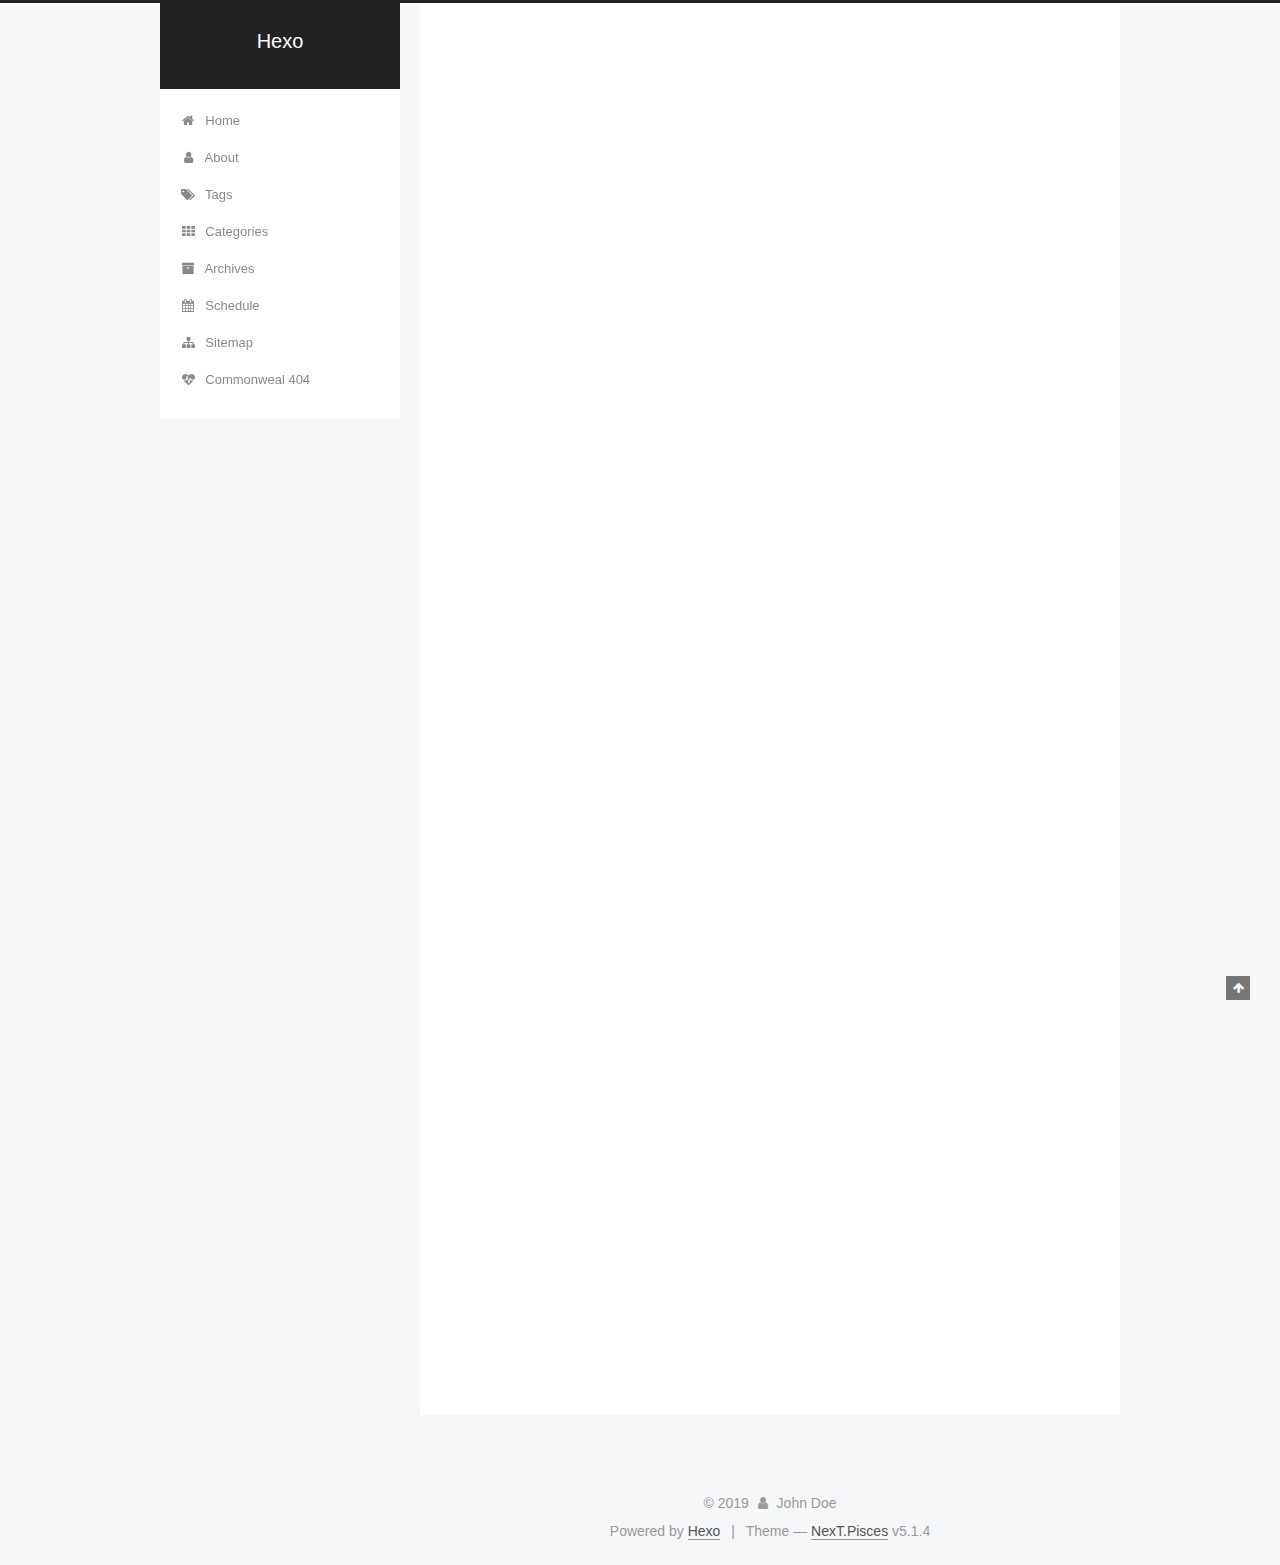
==== index.html @ 0869cfc5 "Site updated: 2019-04-10 15:24:29" ====
<!DOCTYPE html>



  


<html class="theme-next pisces use-motion" lang>
<head><meta name="generator" content="Hexo 3.8.0">
  <meta charset="UTF-8">
<meta http-equiv="X-UA-Compatible" content="IE=edge">
<meta name="viewport" content="width=device-width, initial-scale=1, maximum-scale=1">
<meta name="theme-color" content="#222">









<meta http-equiv="Cache-Control" content="no-transform">
<meta http-equiv="Cache-Control" content="no-siteapp">
















  
  
  <link href="/lib/fancybox/source/jquery.fancybox.css?v=2.1.5" rel="stylesheet" type="text/css">







<link href="/lib/font-awesome/css/font-awesome.min.css?v=4.6.2" rel="stylesheet" type="text/css">

<link href="/css/main.css?v=5.1.4" rel="stylesheet" type="text/css">


  <link rel="apple-touch-icon" sizes="180x180" href="/images/apple-touch-icon-next.png?v=5.1.4">


  <link rel="icon" type="image/png" sizes="32x32" href="/images/favicon-32x32-next.png?v=5.1.4">


  <link rel="icon" type="image/png" sizes="16x16" href="/images/favicon-16x16-next.png?v=5.1.4">


  <link rel="mask-icon" href="/images/logo.svg?v=5.1.4" color="#222">





  <meta name="keywords" content="Hexo, NexT">










<meta property="og:type" content="website">
<meta property="og:title" content="Hexo">
<meta property="og:url" content="http://yoursite.com/index.html">
<meta property="og:site_name" content="Hexo">
<meta property="og:locale" content="default">
<meta name="twitter:card" content="summary">
<meta name="twitter:title" content="Hexo">



<script type="text/javascript" id="hexo.configurations">
  var NexT = window.NexT || {};
  var CONFIG = {
    root: '/',
    scheme: 'Pisces',
    version: '5.1.4',
    sidebar: {"position":"left","display":"post","offset":12,"b2t":false,"scrollpercent":false,"onmobile":false},
    fancybox: true,
    tabs: true,
    motion: {"enable":true,"async":false,"transition":{"post_block":"fadeIn","post_header":"slideDownIn","post_body":"slideDownIn","coll_header":"slideLeftIn","sidebar":"slideUpIn"}},
    duoshuo: {
      userId: '0',
      author: 'Author'
    },
    algolia: {
      applicationID: '',
      apiKey: '',
      indexName: '',
      hits: {"per_page":10},
      labels: {"input_placeholder":"Search for Posts","hits_empty":"We didn't find any results for the search: ${query}","hits_stats":"${hits} results found in ${time} ms"}
    }
  };
</script>



  <link rel="canonical" href="http://yoursite.com/">





  <title>Hexo</title>
  








</head>

<body itemscope itemtype="http://schema.org/WebPage" lang="default">

  
  
    
  

  <div class="container sidebar-position-left 
  page-home">
    <div class="headband"></div>

    <header id="header" class="header" itemscope itemtype="http://schema.org/WPHeader">
      <div class="header-inner"><div class="site-brand-wrapper">
  <div class="site-meta ">
    

    <div class="custom-logo-site-title">
      <a href="/" class="brand" rel="start">
        <span class="logo-line-before"><i></i></span>
        <span class="site-title">Hexo</span>
        <span class="logo-line-after"><i></i></span>
      </a>
    </div>
      
        <p class="site-subtitle"></p>
      
  </div>

  <div class="site-nav-toggle">
    <button>
      <span class="btn-bar"></span>
      <span class="btn-bar"></span>
      <span class="btn-bar"></span>
    </button>
  </div>
</div>

<nav class="site-nav">
  

  
    <ul id="menu" class="menu">
      
        
        <li class="menu-item menu-item-home">
          <a href="/" rel="section">
            
              <i class="menu-item-icon fa fa-fw fa-home"></i> <br>
            
            Home
          </a>
        </li>
      
        
        <li class="menu-item menu-item-about">
          <a href="/about/" rel="section">
            
              <i class="menu-item-icon fa fa-fw fa-user"></i> <br>
            
            About
          </a>
        </li>
      
        
        <li class="menu-item menu-item-tags">
          <a href="/tags/" rel="section">
            
              <i class="menu-item-icon fa fa-fw fa-tags"></i> <br>
            
            Tags
          </a>
        </li>
      
        
        <li class="menu-item menu-item-categories">
          <a href="/categories/" rel="section">
            
              <i class="menu-item-icon fa fa-fw fa-th"></i> <br>
            
            Categories
          </a>
        </li>
      
        
        <li class="menu-item menu-item-archives">
          <a href="/archives/" rel="section">
            
              <i class="menu-item-icon fa fa-fw fa-archive"></i> <br>
            
            Archives
          </a>
        </li>
      
        
        <li class="menu-item menu-item-schedule">
          <a href="/schedule/" rel="section">
            
              <i class="menu-item-icon fa fa-fw fa-calendar"></i> <br>
            
            Schedule
          </a>
        </li>
      
        
        <li class="menu-item menu-item-sitemap">
          <a href="/sitemap.xml" rel="section">
            
              <i class="menu-item-icon fa fa-fw fa-sitemap"></i> <br>
            
            Sitemap
          </a>
        </li>
      
        
        <li class="menu-item menu-item-commonweal">
          <a href="/404/" rel="section">
            
              <i class="menu-item-icon fa fa-fw fa-heartbeat"></i> <br>
            
            Commonweal 404
          </a>
        </li>
      

      
    </ul>
  

  
</nav>



 </div>
    </header>

    <main id="main" class="main">
      <div class="main-inner">
        <div class="content-wrap">
          <div id="content" class="content">
            
  <section id="posts" class="posts-expand">
    
      

  

  
  
  

  <article class="post post-type-normal" itemscope itemtype="http://schema.org/Article">
  
  
  
  <div class="post-block">
    <link itemprop="mainEntityOfPage" href="http://yoursite.com/2019/04/10/Hello-World-0/">

    <span hidden itemprop="author" itemscope itemtype="http://schema.org/Person">
      <meta itemprop="name" content="John Doe">
      <meta itemprop="description" content>
      <meta itemprop="image" content="/images/avatar.gif">
    </span>

    <span hidden itemprop="publisher" itemscope itemtype="http://schema.org/Organization">
      <meta itemprop="name" content="Hexo">
    </span>

    
      <header class="post-header">

        
        
          <h1 class="post-title" itemprop="name headline">
                
                <a class="post-title-link" href="/2019/04/10/Hello-World-0/" itemprop="url">Hello World!</a></h1>
        

        <div class="post-meta">
          <span class="post-time">
            
              <span class="post-meta-item-icon">
                <i class="fa fa-calendar-o"></i>
              </span>
              
                <span class="post-meta-item-text">Posted on</span>
              
              <time title="Post created" itemprop="dateCreated datePublished" datetime="2019-04-10T09:54:36+08:00">
                2019-04-10
              </time>
            

            

            
          </span>

          

          
            
          

          
          

          

          

          

        </div>
      </header>
    

    
    
    
    <div class="post-body" itemprop="articleBody">

      
      

      
        
          
            <p>测试内容<br>aaaaaaaaaaaaa<br>AAAAAAAAAAAAAA</p>

          
        
      
    </div>
    
    
    

    

    

    

    <footer class="post-footer">
      

      

      

      
      
        <div class="post-eof"></div>
      
    </footer>
  </div>
  
  
  
  </article>


    
      

  

  
  
  

  <article class="post post-type-normal" itemscope itemtype="http://schema.org/Article">
  
  
  
  <div class="post-block">
    <link itemprop="mainEntityOfPage" href="http://yoursite.com/2019/04/10/hello-world/">

    <span hidden itemprop="author" itemscope itemtype="http://schema.org/Person">
      <meta itemprop="name" content="John Doe">
      <meta itemprop="description" content>
      <meta itemprop="image" content="/images/avatar.gif">
    </span>

    <span hidden itemprop="publisher" itemscope itemtype="http://schema.org/Organization">
      <meta itemprop="name" content="Hexo">
    </span>

    
      <header class="post-header">

        
        
          <h1 class="post-title" itemprop="name headline">
                
                <a class="post-title-link" href="/2019/04/10/hello-world/" itemprop="url">Hello World</a></h1>
        

        <div class="post-meta">
          <span class="post-time">
            
              <span class="post-meta-item-icon">
                <i class="fa fa-calendar-o"></i>
              </span>
              
                <span class="post-meta-item-text">Posted on</span>
              
              <time title="Post created" itemprop="dateCreated datePublished" datetime="2019-04-10T09:04:00+08:00">
                2019-04-10
              </time>
            

            

            
          </span>

          

          
            
          

          
          

          

          

          

        </div>
      </header>
    

    
    
    
    <div class="post-body" itemprop="articleBody">

      
      

      
        
          
            <p>Welcome to <a href="https://hexo.io/" target="_blank" rel="noopener">Hexo</a>! This is your very first post. Check <a href="https://hexo.io/docs/" target="_blank" rel="noopener">documentation</a> for more info. If you get any problems when using Hexo, you can find the answer in <a href="https://hexo.io/docs/troubleshooting.html" target="_blank" rel="noopener">troubleshooting</a> or you can ask me on <a href="https://github.com/hexojs/hexo/issues" target="_blank" rel="noopener">GitHub</a>.</p>
<h2 id="Quick-Start"><a href="#Quick-Start" class="headerlink" title="Quick Start"></a>Quick Start</h2><h3 id="Create-a-new-post"><a href="#Create-a-new-post" class="headerlink" title="Create a new post"></a>Create a new post</h3><figure class="highlight bash"><table><tr><td class="gutter"><pre><span class="line">1</span><br></pre></td><td class="code"><pre><span class="line">$ hexo new <span class="string">"My New Post"</span></span><br></pre></td></tr></table></figure>
<p>More info: <a href="https://hexo.io/docs/writing.html" target="_blank" rel="noopener">Writing</a></p>
<h3 id="Run-server"><a href="#Run-server" class="headerlink" title="Run server"></a>Run server</h3><figure class="highlight bash"><table><tr><td class="gutter"><pre><span class="line">1</span><br></pre></td><td class="code"><pre><span class="line">$ hexo server</span><br></pre></td></tr></table></figure>
<p>More info: <a href="https://hexo.io/docs/server.html" target="_blank" rel="noopener">Server</a></p>
<h3 id="Generate-static-files"><a href="#Generate-static-files" class="headerlink" title="Generate static files"></a>Generate static files</h3><figure class="highlight bash"><table><tr><td class="gutter"><pre><span class="line">1</span><br></pre></td><td class="code"><pre><span class="line">$ hexo generate</span><br></pre></td></tr></table></figure>
<p>More info: <a href="https://hexo.io/docs/generating.html" target="_blank" rel="noopener">Generating</a></p>
<h3 id="Deploy-to-remote-sites"><a href="#Deploy-to-remote-sites" class="headerlink" title="Deploy to remote sites"></a>Deploy to remote sites</h3><figure class="highlight bash"><table><tr><td class="gutter"><pre><span class="line">1</span><br></pre></td><td class="code"><pre><span class="line">$ hexo deploy</span><br></pre></td></tr></table></figure>
<p>More info: <a href="https://hexo.io/docs/deployment.html" target="_blank" rel="noopener">Deployment</a></p>

          
        
      
    </div>
    
    
    

    

    

    

    <footer class="post-footer">
      

      

      

      
      
        <div class="post-eof"></div>
      
    </footer>
  </div>
  
  
  
  </article>


    
  </section>

  


          </div>
          


          

        </div>
        
          
  
  <div class="sidebar-toggle">
    <div class="sidebar-toggle-line-wrap">
      <span class="sidebar-toggle-line sidebar-toggle-line-first"></span>
      <span class="sidebar-toggle-line sidebar-toggle-line-middle"></span>
      <span class="sidebar-toggle-line sidebar-toggle-line-last"></span>
    </div>
  </div>

  <aside id="sidebar" class="sidebar">
    
    <div class="sidebar-inner">

      

      

      <section class="site-overview-wrap sidebar-panel sidebar-panel-active">
        <div class="site-overview">
          <div class="site-author motion-element" itemprop="author" itemscope itemtype="http://schema.org/Person">
            
              <p class="site-author-name" itemprop="name">John Doe</p>
              <p class="site-description motion-element" itemprop="description"></p>
          </div>

          <nav class="site-state motion-element">

            
              <div class="site-state-item site-state-posts">
              
                <a href="/archives/">
              
                  <span class="site-state-item-count">2</span>
                  <span class="site-state-item-name">posts</span>
                </a>
              </div>
            

            

            

          </nav>

          

          

          
          

          
          

          

        </div>
      </section>

      

      

    </div>
  </aside>


        
      </div>
    </main>

    <footer id="footer" class="footer">
      <div class="footer-inner">
        <div class="copyright">&copy; <span itemprop="copyrightYear">2019</span>
  <span class="with-love">
    <i class="fa fa-user"></i>
  </span>
  <span class="author" itemprop="copyrightHolder">John Doe</span>

  
</div>


  <div class="powered-by">Powered by <a class="theme-link" target="_blank" href="https://hexo.io">Hexo</a></div>



  <span class="post-meta-divider">|</span>



  <div class="theme-info">Theme &mdash; <a class="theme-link" target="_blank" href="https://github.com/iissnan/hexo-theme-next">NexT.Pisces</a> v5.1.4</div>




        







        
      </div>
    </footer>

    
      <div class="back-to-top">
        <i class="fa fa-arrow-up"></i>
        
      </div>
    

    

  </div>

  

<script type="text/javascript">
  if (Object.prototype.toString.call(window.Promise) !== '[object Function]') {
    window.Promise = null;
  }
</script>









  












  
  
    <script type="text/javascript" src="/lib/jquery/index.js?v=2.1.3"></script>
  

  
  
    <script type="text/javascript" src="/lib/fastclick/lib/fastclick.min.js?v=1.0.6"></script>
  

  
  
    <script type="text/javascript" src="/lib/jquery_lazyload/jquery.lazyload.js?v=1.9.7"></script>
  

  
  
    <script type="text/javascript" src="/lib/velocity/velocity.min.js?v=1.2.1"></script>
  

  
  
    <script type="text/javascript" src="/lib/velocity/velocity.ui.min.js?v=1.2.1"></script>
  

  
  
    <script type="text/javascript" src="/lib/fancybox/source/jquery.fancybox.pack.js?v=2.1.5"></script>
  


  


  <script type="text/javascript" src="/js/src/utils.js?v=5.1.4"></script>

  <script type="text/javascript" src="/js/src/motion.js?v=5.1.4"></script>



  
  


  <script type="text/javascript" src="/js/src/affix.js?v=5.1.4"></script>

  <script type="text/javascript" src="/js/src/schemes/pisces.js?v=5.1.4"></script>



  

  


  <script type="text/javascript" src="/js/src/bootstrap.js?v=5.1.4"></script>



  


  




	





  





  












  





  

  

  

  
  

  

  

  

</body>
</html>
---- css/main.css ----
/* normalize.css v3.0.2 | MIT License | git.io/normalize */
html {
  font-family: sans-serif; /* 1 */
  -ms-text-size-adjust: 100%; /* 2 */
  -webkit-text-size-adjust: 100%; /* 2 */
}
body {
  margin: 0;
}
article,
aside,
details,
figcaption,
figure,
footer,
header,
hgroup,
main,
menu,
nav,
section,
summary {
  display: block;
}
audio,
canvas,
progress,
video {
  display: inline-block; /* 1 */
  vertical-align: baseline; /* 2 */
}
audio:not([controls]) {
  display: none;
  height: 0;
}
[hidden],
template {
  display: none;
}
a {
  background-color: transparent;
}
a:active,
a:hover {
  outline: 0;
}
abbr[title] {
  border-bottom: 1px dotted;
}
b,
strong {
  font-weight: bold;
}
dfn {
  font-style: italic;
}
h1 {
  font-size: 2em;
  margin: 0.67em 0;
}
mark {
  background: #ff0;
  color: #000;
}
small {
  font-size: 80%;
}
sub,
sup {
  font-size: 75%;
  line-height: 0;
  position: relative;
  vertical-align: baseline;
}
sup {
  top: -0.5em;
}
sub {
  bottom: -0.25em;
}
img {
  border: 0;
}
svg:not(:root) {
  overflow: hidden;
}
figure {
  margin: 1em 40px;
}
hr {
  -moz-box-sizing: content-box;
  box-sizing: content-box;
  height: 0;
}
pre {
  overflow: auto;
}
code,
kbd,
pre,
samp {
  font-family: monospace, monospace;
  font-size: 1em;
}
button,
input,
optgroup,
select,
textarea {
  color: inherit; /* 1 */
  font: inherit; /* 2 */
  margin: 0; /* 3 */
}
button {
  overflow: visible;
}
button,
select {
  text-transform: none;
}
button,
html input[type="button"],
input[type="reset"],
input[type="submit"] {
  -webkit-appearance: button; /* 2 */
  cursor: pointer; /* 3 */
}
button[disabled],
html input[disabled] {
  cursor: default;
}
button::-moz-focus-inner,
input::-moz-focus-inner {
  border: 0;
  padding: 0;
}
input {
  line-height: normal;
}
input[type="checkbox"],
input[type="radio"] {
  box-sizing: border-box; /* 1 */
  padding: 0; /* 2 */
}
input[type="number"]::-webkit-inner-spin-button,
input[type="number"]::-webkit-outer-spin-button {
  height: auto;
}
input[type="search"] {
  -webkit-appearance: textfield; /* 1 */
  -moz-box-sizing: content-box;
  -webkit-box-sizing: content-box; /* 2 */
  box-sizing: content-box;
}
input[type="search"]::-webkit-search-cancel-button,
input[type="search"]::-webkit-search-decoration {
  -webkit-appearance: none;
}
fieldset {
  border: 1px solid #c0c0c0;
  margin: 0 2px;
  padding: 0.35em 0.625em 0.75em;
}
legend {
  border: 0; /* 1 */
  padding: 0; /* 2 */
}
textarea {
  overflow: auto;
}
optgroup {
  font-weight: bold;
}
table {
  border-collapse: collapse;
  border-spacing: 0;
}
td,
th {
  padding: 0;
}
::selection {
  background: #262a30;
  color: #fff;
}
body {
  position: relative;
  font-family: 'Lato', "PingFang SC", "Microsoft YaHei", sans-serif;
  font-size: 14px;
  line-height: 2;
  color: #555;
  background: #f5f7f9;
}
@media (max-width: 767px) {
  body {
    padding-right: 0 !important;
  }
}
@media (min-width: 768px) and (max-width: 991px) {
  body {
    padding-right: 0 !important;
  }
}
@media (min-width: 1600px) {
  body {
    font-size: 16px;
  }
}
h1,
h2,
h3,
h4,
h5,
h6 {
  margin: 0;
  padding: 0;
  font-weight: bold;
  line-height: 1.5;
  font-family: 'Lato', "PingFang SC", "Microsoft YaHei", sans-serif;
}
h2,
h3,
h4,
h5,
h6 {
  margin: 20px 0 15px;
}
h1 {
  font-size: 22px;
}
@media (max-width: 767px) {
  h1 {
    font-size: 18px;
  }
}
h2 {
  font-size: 20px;
}
@media (max-width: 767px) {
  h2 {
    font-size: 16px;
  }
}
h3 {
  font-size: 18px;
}
@media (max-width: 767px) {
  h3 {
    font-size: 14px;
  }
}
h4 {
  font-size: 16px;
}
@media (max-width: 767px) {
  h4 {
    font-size: 12px;
  }
}
h5 {
  font-size: 14px;
}
@media (max-width: 767px) {
  h5 {
    font-size: 10px;
  }
}
h6 {
  font-size: 12px;
}
@media (max-width: 767px) {
  h6 {
    font-size: 8px;
  }
}
p {
  margin: 0 0 20px 0;
}
a {
  color: #555;
  text-decoration: none;
  outline: none;
  border-bottom: 1px solid #999;
  word-wrap: break-word;
}
a:hover {
  color: #222;
  border-bottom-color: #222;
}
blockquote {
  margin: 0;
  padding: 0;
}
img {
  display: block;
  margin: auto;
  max-width: 100%;
  height: auto;
}
hr {
  margin: 40px 0;
  height: 3px;
  border: none;
  background-color: #ddd;
  background-image: repeating-linear-gradient(-45deg, #fff, #fff 4px, transparent 4px, transparent 8px);
}
blockquote {
  padding: 0 15px;
  color: #666;
  border-left: 4px solid #ddd;
}
blockquote cite::before {
  content: "-";
  padding: 0 5px;
}
dt {
  font-weight: 700;
}
dd {
  margin: 0;
  padding: 0;
}
kbd {
  border: 1px solid #ccc;
  border-radius: 0.2em;
  box-shadow: 0.1em 0.1em 0.2em rgba(0,0,0,0.1);
  background-color: #f9f9f9;
  font-family: inherit;
  background-image: -webkit-linear-gradient(top, #eee, #fff, #eee);
  padding: 0.1em 0.3em;
  white-space: nowrap;
}
.text-left {
  text-align: left;
}
.text-center {
  text-align: center;
}
.text-right {
  text-align: right;
}
.text-justify {
  text-align: justify;
}
.text-nowrap {
  white-space: nowrap;
}
.text-lowercase {
  text-transform: lowercase;
}
.text-uppercase {
  text-transform: uppercase;
}
.text-capitalize {
  text-transform: capitalize;
}
.center-block {
  display: block;
  margin-left: auto;
  margin-right: auto;
}
.clearfix:before,
.clearfix:after {
  content: " ";
  display: table;
}
.clearfix:after {
  clear: both;
}
.pullquote {
  width: 45%;
}
.pullquote.left {
  float: left;
  margin-left: 5px;
  margin-right: 10px;
}
.pullquote.right {
  float: right;
  margin-left: 10px;
  margin-right: 5px;
}
.affix.affix.affix {
  position: fixed;
}
.translation {
  margin-top: -20px;
  font-size: 14px;
  color: #999;
}
.scrollbar-measure {
  width: 100px;
  height: 100px;
  overflow: scroll;
  position: absolute;
  top: -9999px;
}
.use-motion .motion-element {
  opacity: 0;
}
table {
  margin: 20px 0;
  width: 100%;
  border-collapse: collapse;
  border-spacing: 0;
  border: 1px solid #ddd;
  font-size: 14px;
  table-layout: fixed;
  word-wrap: break-all;
}
table>tbody>tr:nth-of-type(odd) {
  background-color: #f9f9f9;
}
table>tbody>tr:hover {
  background-color: #f5f5f5;
}
caption,
th,
td {
  padding: 8px;
  text-align: left;
  vertical-align: middle;
  font-weight: normal;
}
th,
td {
  border-bottom: 3px solid #ddd;
  border-right: 1px solid #eee;
}
th {
  padding-bottom: 10px;
  font-weight: 700;
}
td {
  border-bottom-width: 1px;
}
html,
body {
  height: 100%;
}
.container {
  position: relative;
  min-height: 100%;
}
.header-inner {
  margin: 0 auto;
  padding: 100px 0 70px;
  width: 700px;
}
@media (min-width: 1600px) {
  .container .header-inner {
    width: 900px;
  }
}
.main {
  padding-bottom: 150px;
}
.main-inner {
  margin: 0 auto;
  width: 700px;
}
@media (min-width: 1600px) {
  .container .main-inner {
    width: 900px;
  }
}
.footer {
  position: absolute;
  left: 0;
  bottom: 0;
  width: 100%;
  min-height: 50px;
}
.footer-inner {
  box-sizing: border-box;
  margin: 20px auto;
  width: 700px;
}
@media (min-width: 1600px) {
  .container .footer-inner {
    width: 900px;
  }
}
pre,
.highlight {
  overflow: auto;
  margin: 20px 0;
  padding: 0;
  font-size: 13px;
  color: #4d4d4c;
  background: #f7f7f7;
  line-height: 1.6;
}
pre,
code {
  font-family: consolas, Menlo, "PingFang SC", "Microsoft YaHei", monospace;
}
code {
  padding: 2px 4px;
  word-wrap: break-word;
  color: #555;
  background: #eee;
  border-radius: 3px;
  font-size: 13px;
}
pre {
  padding: 10px;
}
pre code {
  padding: 0;
  color: #4d4d4c;
  background: none;
  text-shadow: none;
}
.highlight {
  border-radius: 1px;
}
.highlight pre {
  border: none;
  margin: 0;
  padding: 10px 0;
}
.highlight table {
  margin: 0;
  width: auto;
  border: none;
}
.highlight td {
  border: none;
  padding: 0;
}
.highlight figcaption {
  font-size: 1em;
  color: #4d4d4c;
  line-height: 1em;
  margin-bottom: 1em;
}
.highlight figcaption:before,
.highlight figcaption:after {
  content: " ";
  display: table;
}
.highlight figcaption:after {
  clear: both;
}
.highlight figcaption a {
  float: right;
  color: #4d4d4c;
}
.highlight figcaption a:hover {
  border-bottom-color: #4d4d4c;
}
.highlight .gutter pre {
  padding-left: 10px;
  padding-right: 10px;
  color: #869194;
  text-align: right;
  background-color: #eff2f3;
}
.highlight .code pre {
  width: 100%;
  padding-left: 10px;
  padding-right: 10px;
  background-color: #f7f7f7;
}
.highlight .line {
  height: 20px;
}
.gutter {
  -webkit-user-select: none;
  -moz-user-select: none;
  -ms-user-select: none;
  user-select: none;
}
.gist table {
  width: auto;
}
.gist table td {
  border: none;
}
pre .deletion {
  background: #fdd;
}
pre .addition {
  background: #dfd;
}
pre .meta {
  color: #8959a8;
}
pre .comment {
  color: #8e908c;
}
pre .variable,
pre .attribute,
pre .tag,
pre .regexp,
pre .ruby .constant,
pre .xml .tag .title,
pre .xml .pi,
pre .xml .doctype,
pre .html .doctype,
pre .css .id,
pre .css .class,
pre .css .pseudo {
  color: #c82829;
}
pre .number,
pre .preprocessor,
pre .built_in,
pre .literal,
pre .params,
pre .constant,
pre .command {
  color: #f5871f;
}
pre .ruby .class .title,
pre .css .rules .attribute,
pre .string,
pre .value,
pre .inheritance,
pre .header,
pre .ruby .symbol,
pre .xml .cdata,
pre .special,
pre .number,
pre .formula {
  color: #718c00;
}
pre .title,
pre .css .hexcolor {
  color: #3e999f;
}
pre .function,
pre .python .decorator,
pre .python .title,
pre .ruby .function .title,
pre .ruby .title .keyword,
pre .perl .sub,
pre .javascript .title,
pre .coffeescript .title {
  color: #4271ae;
}
pre .keyword,
pre .javascript .function {
  color: #8959a8;
}
.full-image.full-image.full-image.full-image {
  border: none;
  max-width: 100%;
  width: auto;
  margin: 20px auto 25px;
}
@media (min-width: 992px) {
  .full-image.full-image.full-image.full-image {
    max-width: none;
    width: 118%;
    margin: 0 -9%;
  }
}
.blockquote-center,
.page-home .post-type-quote blockquote,
.page-post-detail .post-type-quote blockquote {
  position: relative;
  margin: 40px 0;
  padding: 0;
  border-left: none;
  text-align: center;
}
.blockquote-center::before,
.page-home .post-type-quote blockquote::before,
.page-post-detail .post-type-quote blockquote::before,
.blockquote-center::after,
.page-home .post-type-quote blockquote::after,
.page-post-detail .post-type-quote blockquote::after {
  position: absolute;
  content: ' ';
  display: block;
  width: 100%;
  height: 24px;
  opacity: 0.2;
  background-repeat: no-repeat;
  background-position: 0 -6px;
  background-size: 22px 22px;
}
.blockquote-center::before,
.page-home .post-type-quote blockquote::before,
.page-post-detail .post-type-quote blockquote::before {
  top: -20px;
  background-image: url("../images/quote-l.svg");
  border-top: 1px solid #ccc;
}
.blockquote-center::after,
.page-home .post-type-quote blockquote::after,
.page-post-detail .post-type-quote blockquote::after {
  bottom: -20px;
  background-image: url("../images/quote-r.svg");
  border-bottom: 1px solid #ccc;
  background-position: 100% 8px;
}
.blockquote-center p,
.page-home .post-type-quote blockquote p,
.page-post-detail .post-type-quote blockquote p,
.blockquote-center div,
.page-home .post-type-quote blockquote div,
.page-post-detail .post-type-quote blockquote div {
  text-align: center;
}
.post .post-body .group-picture img {
  box-sizing: border-box;
  padding: 0 3px;
  border: none;
}
.post .group-picture-row {
  overflow: hidden;
  margin-top: 6px;
}
.post .group-picture-row:first-child {
  margin-top: 0;
}
.post .group-picture-column {
  float: left;
}
.page-post-detail .post-body .group-picture-column {
  float: none;
  margin-top: 10px;
  width: auto !important;
}
.page-post-detail .post-body .group-picture-column img {
  margin: 0 auto;
}
.page-archive .group-picture-container {
  overflow: hidden;
}
.page-archive .group-picture-row {
  float: left;
}
.page-archive .group-picture-row:first-child {
  margin-top: 6px;
}
.page-archive .group-picture-column {
  max-width: 150px;
  max-height: 150px;
}
.post-body .note {
  position: relative;
  padding: 15px;
  margin-bottom: 20px;
  border: 1px solid #eee;
  border-left-width: 5px;
  border-radius: 3px;
}
.post-body .note h2,
.post-body .note h3,
.post-body .note h4,
.post-body .note h5,
.post-body .note h6 {
  margin-top: 0;
  margin-bottom: 0;
  border-bottom: initial;
  padding-top: 0 !important;
}
.post-body .note p:first-child,
.post-body .note ul:first-child,
.post-body .note ol:first-child,
.post-body .note table:first-child,
.post-body .note pre:first-child,
.post-body .note blockquote:first-child {
  margin-top: 0;
}
.post-body .note p:last-child,
.post-body .note ul:last-child,
.post-body .note ol:last-child,
.post-body .note table:last-child,
.post-body .note pre:last-child,
.post-body .note blockquote:last-child {
  margin-bottom: 0;
}
.post-body .note.default {
  border-left-color: #777;
}
.post-body .note.default h2,
.post-body .note.default h3,
.post-body .note.default h4,
.post-body .note.default h5,
.post-body .note.default h6 {
  color: #777;
}
.post-body .note.primary {
  border-left-color: #6f42c1;
}
.post-body .note.primary h2,
.post-body .note.primary h3,
.post-body .note.primary h4,
.post-body .note.primary h5,
.post-body .note.primary h6 {
  color: #6f42c1;
}
.post-body .note.info {
  border-left-color: #428bca;
}
.post-body .note.info h2,
.post-body .note.info h3,
.post-body .note.info h4,
.post-body .note.info h5,
.post-body .note.info h6 {
  color: #428bca;
}
.post-body .note.success {
  border-left-color: #5cb85c;
}
.post-body .note.success h2,
.post-body .note.success h3,
.post-body .note.success h4,
.post-body .note.success h5,
.post-body .note.success h6 {
  color: #5cb85c;
}
.post-body .note.warning {
  border-left-color: #f0ad4e;
}
.post-body .note.warning h2,
.post-body .note.warning h3,
.post-body .note.warning h4,
.post-body .note.warning h5,
.post-body .note.warning h6 {
  color: #f0ad4e;
}
.post-body .note.danger {
  border-left-color: #d9534f;
}
.post-body .note.danger h2,
.post-body .note.danger h3,
.post-body .note.danger h4,
.post-body .note.danger h5,
.post-body .note.danger h6 {
  color: #d9534f;
}
.post-body .label {
  display: inline;
  padding: 0 2px;
  white-space: nowrap;
}
.post-body .label.default {
  background-color: #f0f0f0;
}
.post-body .label.primary {
  background-color: #efe6f7;
}
.post-body .label.info {
  background-color: #e5f2f8;
}
.post-body .label.success {
  background-color: #e7f4e9;
}
.post-body .label.warning {
  background-color: #fcf6e1;
}
.post-body .label.danger {
  background-color: #fae8eb;
}
.post-body .tabs {
  position: relative;
  display: block;
  margin-bottom: 20px;
  padding-top: 10px;
}
.post-body .tabs ul.nav-tabs {
  margin: 0;
  padding: 0;
  display: flex;
  margin-bottom: -1px;
}
@media (max-width: 413px) {
  .post-body .tabs ul.nav-tabs {
    display: block;
    margin-bottom: 5px;
  }
}
.post-body .tabs ul.nav-tabs li.tab {
  list-style-type: none !important;
  margin: 0 0.25em 0 0;
  border-top: 3px solid transparent;
  border-left: 1px solid transparent;
  border-right: 1px solid transparent;
}
@media (max-width: 413px) {
  .post-body .tabs ul.nav-tabs li.tab {
    margin: initial;
    border-top: 1px solid transparent;
    border-left: 3px solid transparent;
    border-right: 1px solid transparent;
    border-bottom: 1px solid transparent;
  }
}
.post-body .tabs ul.nav-tabs li.tab a {
  outline: 0;
  border-bottom: initial;
  display: block;
  line-height: 1.8em;
  padding: 0.25em 0.75em;
  transition-duration: 0.2s;
  transition-timing-function: ease-out;
  transition-delay: 0s;
}
.post-body .tabs ul.nav-tabs li.tab a i {
  width: 1.285714285714286em;
}
.post-body .tabs ul.nav-tabs li.tab.active {
  border-top: 3px solid #fc6423;
  border-left: 1px solid #ddd;
  border-right: 1px solid #ddd;
  background-color: #fff;
}
@media (max-width: 413px) {
  .post-body .tabs ul.nav-tabs li.tab.active {
    border-top: 1px solid #ddd;
    border-left: 3px solid #fc6423;
    border-right: 1px solid #ddd;
    border-bottom: 1px solid #ddd;
  }
}
.post-body .tabs ul.nav-tabs li.tab.active a {
  cursor: default;
  color: #555;
}
.post-body .tabs .tab-content {
  background-color: #fff;
}
.post-body .tabs .tab-content .tab-pane {
  border: 1px solid #ddd;
  padding: 20px 20px 0 20px;
}
.post-body .tabs .tab-content .tab-pane:not(.active) {
  display: none !important;
}
.post-body .tabs .tab-content .tab-pane.active {
  display: block !important;
}
.btn {
  display: inline-block;
  padding: 0 20px;
  font-size: 14px;
  color: #555;
  background: #fff;
  border: 2px solid #555;
  text-decoration: none;
  border-radius: 2px;
  transition-property: background-color;
  transition-duration: 0.2s;
  transition-timing-function: ease-in-out;
  transition-delay: 0s;
  line-height: 2;
}
.btn:hover {
  border-color: #222;
  color: #fff;
  background: #222;
}
.btn +.btn {
  margin: 0 0 8px 8px;
}
.btn .fa-fw {
  width: 1.285714285714286em;
  text-align: left;
}
.btn-bar {
  display: block;
  width: 22px;
  height: 2px;
  background: #555;
  border-radius: 1px;
}
.btn-bar+.btn-bar {
  margin-top: 4px;
}
.pagination {
  margin: 120px 0 40px;
  text-align: center;
  border-top: 1px solid #eee;
}
.page-number-basic,
.pagination .prev,
.pagination .next,
.pagination .page-number,
.pagination .space {
  display: inline-block;
  position: relative;
  top: -1px;
  margin: 0 10px;
  padding: 0 11px;
}
@media (max-width: 767px) {
  .page-number-basic,
  .pagination .prev,
  .pagination .next,
  .pagination .page-number,
  .pagination .space {
    margin: 0 5px;
  }
}
.pagination .prev,
.pagination .next,
.pagination .page-number {
  border-bottom: 0;
  border-top: 1px solid #eee;
  transition-property: border-color;
  transition-duration: 0.2s;
  transition-timing-function: ease-in-out;
  transition-delay: 0s;
}
.pagination .prev:hover,
.pagination .next:hover,
.pagination .page-number:hover {
  border-top-color: #222;
}
.pagination .space {
  padding: 0;
  margin: 0;
}
.pagination .prev {
  margin-left: 0;
}
.pagination .next {
  margin-right: 0;
}
.pagination .page-number.current {
  color: #fff;
  background: #ccc;
  border-top-color: #ccc;
}
@media (max-width: 767px) {
  .pagination {
    border-top: none;
  }
  .pagination .prev,
  .pagination .next,
  .pagination .page-number {
    margin-bottom: 10px;
    border-top: 0;
    border-bottom: 1px solid #eee;
    padding: 0 10px;
  }
  .pagination .prev:hover,
  .pagination .next:hover,
  .pagination .page-number:hover {
    border-bottom-color: #222;
  }
}
.comments {
  margin: 60px 20px 0;
}
.tag-cloud {
  text-align: center;
}
.tag-cloud a {
  display: inline-block;
  margin: 10px;
}
.back-to-top {
  box-sizing: border-box;
  position: fixed;
  bottom: -100px;
  right: 30px;
  z-index: 1050;
  padding: 0 6px;
  width: 24px;
  background: #222;
  font-size: 12px;
  opacity: 0.6;
  color: #fff;
  cursor: pointer;
  text-align: center;
  -webkit-transform: translateZ(0);
  transition-property: bottom;
  transition-duration: 0.2s;
  transition-timing-function: ease-in-out;
  transition-delay: 0s;
}
@media (min-width: 768px) and (max-width: 991px) {
  .back-to-top {
    display: none !important;
  }
}
@media (max-width: 767px) {
  .back-to-top {
    display: none !important;
  }
}
.back-to-top.back-to-top-on {
  bottom: 30px;
}
.header {
  background: transparent;
}
.header-inner {
  position: relative;
}
.headband {
  height: 3px;
  background: #222;
}
.site-meta {
  margin: 0;
  text-align: center;
}
@media (max-width: 767px) {
  .site-meta {
    text-align: center;
  }
}
.brand {
  position: relative;
  display: inline-block;
  padding: 0 40px;
  color: #fff;
  background: #222;
  border-bottom: none;
}
.brand:hover {
  color: #fff;
}
.logo {
  display: inline-block;
  margin-right: 5px;
  line-height: 36px;
  vertical-align: top;
}
.site-title {
  display: inline-block;
  vertical-align: top;
  line-height: 36px;
  font-size: 20px;
  font-weight: normal;
  font-family: 'Lato', "PingFang SC", "Microsoft YaHei", sans-serif;
}
.site-subtitle {
  margin-top: 10px;
  font-size: 13px;
  color: #ddd;
}
.use-motion .brand {
  opacity: 0;
}
.use-motion .logo,
.use-motion .site-title,
.use-motion .site-subtitle {
  opacity: 0;
  position: relative;
  top: -10px;
}
.site-nav-toggle {
  display: none;
  position: absolute;
  top: 10px;
  left: 10px;
}
@media (max-width: 767px) {
  .site-nav-toggle {
    display: block;
  }
}
.site-nav-toggle button {
  margin-top: 2px;
  padding: 9px 10px;
  background: transparent;
  border: none;
}
@media (max-width: 767px) {
  .site-nav {
    display: none;
    margin: 0 -10px;
    padding: 0 10px;
    clear: both;
    border-top: 1px solid #ddd;
  }
}
@media (min-width: 768px) and (max-width: 991px) {
  .site-nav {
    display: block !important;
  }
}
@media (min-width: 992px) {
  .site-nav {
    display: block !important;
  }
}
.menu {
  margin-top: 20px;
  padding-left: 0;
  text-align: center;
}
.menu .menu-item {
  display: inline-block;
  margin: 0 10px;
  list-style: none;
}
@media screen and (max-width: 767px) {
  .menu .menu-item {
    margin-top: 10px;
  }
}
.menu .menu-item a {
  display: block;
  font-size: 13px;
  line-height: inherit;
  border-bottom: 1px solid transparent;
  transition-property: border-color;
  transition-duration: 0.2s;
  transition-timing-function: ease-in-out;
  transition-delay: 0s;
}
.menu .menu-item a:hover,
.menu-item-active a {
  border-bottom-color: #222;
}
.menu .menu-item .fa {
  margin-right: 5px;
}
.use-motion .menu-item {
  opacity: 0;
}
.post-body {
  font-family: 'Lato', "PingFang SC", "Microsoft YaHei", sans-serif;
}
@media (max-width: 767px) {
  .post-body {
    word-break: break-word;
  }
}
.post-body .fancybox img {
  display: block !important;
  margin: 0 auto;
  cursor: pointer;
  cursor: zoom-in;
  cursor: -webkit-zoom-in;
}
.post-body .image-caption,
.post-body .figure .caption {
  margin: -20px auto 15px;
  text-align: center;
  font-size: 14px;
  color: #999;
  font-weight: bold;
  line-height: 1;
}
.post-sticky-flag {
  display: inline-block;
  font-size: 16px;
  -ms-transform: rotate(30deg);
  -webkit-transform: rotate(30deg);
  -moz-transform: rotate(30deg);
  -ms-transform: rotate(30deg);
  -o-transform: rotate(30deg);
  transform: rotate(30deg);
}
.use-motion .post-block,
.use-motion .pagination,
.use-motion .comments {
  opacity: 0;
}
.use-motion .post-header {
  opacity: 0;
}
.use-motion .post-body {
  opacity: 0;
}
.use-motion .collection-title {
  opacity: 0;
}
.posts-expand {
  padding-top: 40px;
}
@media (max-width: 767px) {
  .posts-expand {
    margin: 0 20px;
  }
  .post-body pre .gutter pre {
    padding-right: 10px;
  }
  .post-body .highlight {
    margin-left: 0px;
    margin-right: 0px;
    padding: 0;
  }
  .post-body .highlight .gutter pre {
    padding-right: 10px;
  }
}
@media (min-width: 992px) {
  .posts-expand .post-body {
    text-align: justify;
  }
}
.posts-expand .post-body h2,
.posts-expand .post-body h3,
.posts-expand .post-body h4,
.posts-expand .post-body h5,
.posts-expand .post-body h6 {
  padding-top: 10px;
}
.posts-expand .post-body h2 .header-anchor,
.posts-expand .post-body h3 .header-anchor,
.posts-expand .post-body h4 .header-anchor,
.posts-expand .post-body h5 .header-anchor,
.posts-expand .post-body h6 .header-anchor {
  float: right;
  margin-left: 10px;
  color: #ccc;
  border-bottom-style: none;
  visibility: hidden;
}
.posts-expand .post-body h2 .header-anchor:hover,
.posts-expand .post-body h3 .header-anchor:hover,
.posts-expand .post-body h4 .header-anchor:hover,
.posts-expand .post-body h5 .header-anchor:hover,
.posts-expand .post-body h6 .header-anchor:hover {
  color: inherit;
}
.posts-expand .post-body h2:hover .header-anchor,
.posts-expand .post-body h3:hover .header-anchor,
.posts-expand .post-body h4:hover .header-anchor,
.posts-expand .post-body h5:hover .header-anchor,
.posts-expand .post-body h6:hover .header-anchor {
  visibility: visible;
}
.posts-expand .post-body ul li {
  list-style: circle;
}
.posts-expand .post-body img {
  box-sizing: border-box;
  margin: auto;
  padding: 3px;
  border: 1px solid #ddd;
}
.posts-expand .post-body .fancybox img {
  margin: 0 auto 25px;
}
@media (max-width: 767px) {
  .posts-collapse {
    margin: 0 20px;
  }
  .posts-collapse .post-title,
  .posts-collapse .post-meta {
    display: block;
    width: auto;
    text-align: left;
  }
}
.posts-collapse {
  position: relative;
  z-index: 1010;
  margin-left: 55px;
}
.posts-collapse::after {
  content: " ";
  position: absolute;
  top: 20px;
  left: 0;
  margin-left: -2px;
  width: 4px;
  height: 100%;
  background: #f5f5f5;
  z-index: -1;
}
@media (max-width: 767px) {
  .posts-collapse {
    margin: 0 20px;
  }
}
.posts-collapse .collection-title {
  position: relative;
  margin: 60px 0;
}
.posts-collapse .collection-title h1,
.posts-collapse .collection-title h2 {
  margin-left: 20px;
}
.posts-collapse .collection-title small {
  color: #bbb;
  margin-left: 5px;
}
.posts-collapse .collection-title::before {
  content: " ";
  position: absolute;
  left: 0;
  top: 50%;
  margin-left: -4px;
  margin-top: -4px;
  width: 8px;
  height: 8px;
  background: #bbb;
  border-radius: 50%;
}
.posts-collapse .post {
  margin: 30px 0;
}
.posts-collapse .post-header {
  position: relative;
  transition-duration: 0.2s;
  transition-timing-function: ease-in-out;
  transition-delay: 0s;
  transition-property: border;
  border-bottom: 1px dashed #ccc;
}
.posts-collapse .post-header::before {
  content: " ";
  position: absolute;
  left: 0;
  top: 12px;
  width: 6px;
  height: 6px;
  margin-left: -4px;
  background: #bbb;
  border-radius: 50%;
  border: 1px solid #fff;
  transition-duration: 0.2s;
  transition-timing-function: ease-in-out;
  transition-delay: 0s;
  transition-property: background;
}
.posts-collapse .post-header:hover {
  border-bottom-color: #666;
}
.posts-collapse .post-header:hover::before {
  background: #222;
}
.posts-collapse .post-meta {
  position: absolute;
  font-size: 12px;
  left: 20px;
  top: 5px;
}
.posts-collapse .post-comments-count {
  display: none;
}
.posts-collapse .post-title {
  margin-left: 60px;
  font-size: 16px;
  font-weight: normal;
  line-height: inherit;
}
.posts-collapse .post-title::after {
  margin-left: 3px;
  opacity: 0.6;
}
.posts-collapse .post-title a {
  color: #666;
  border-bottom: none;
}
.page-home .post-type-quote .post-header,
.page-post-detail .post-type-quote .post-header,
.page-home .post-type-quote .post-tags,
.page-post-detail .post-type-quote .post-tags {
  display: none;
}
.posts-expand .post-title {
  text-align: center;
  word-break: break-word;
  font-weight: 400;
}
.posts-expand .post-title-link {
  display: inline-block;
  position: relative;
  color: #555;
  border-bottom: none;
  line-height: 1.2;
  vertical-align: top;
}
.posts-expand .post-title-link::before {
  content: "";
  position: absolute;
  width: 100%;
  height: 2px;
  bottom: 0;
  left: 0;
  background-color: #000;
  visibility: hidden;
  -webkit-transform: scaleX(0);
  -moz-transform: scaleX(0);
  -ms-transform: scaleX(0);
  -o-transform: scaleX(0);
  transform: scaleX(0);
  transition-duration: 0.2s;
  transition-timing-function: ease-in-out;
  transition-delay: 0s;
}
.posts-expand .post-title-link:hover::before {
  visibility: visible;
  -webkit-transform: scaleX(1);
  -moz-transform: scaleX(1);
  -ms-transform: scaleX(1);
  -o-transform: scaleX(1);
  transform: scaleX(1);
}
.posts-expand .post-title-link .fa {
  font-size: 16px;
}
.posts-expand .post-meta {
  margin: 3px 0 60px 0;
  color: #999;
  font-family: 'Lato', "PingFang SC", "Microsoft YaHei", sans-serif;
  font-size: 12px;
  text-align: center;
}
.posts-expand .post-meta .post-category-list {
  display: inline-block;
  margin: 0;
  padding: 3px;
}
.posts-expand .post-meta .post-category-list-link {
  color: #999;
}
.posts-expand .post-meta .post-description {
  font-size: 14px;
  margin-top: 2px;
}
.post-meta-divider {
  margin: 0 0.5em;
}
.post-meta-item-icon {
  margin-right: 3px;
}
@media (min-width: 768px) and (max-width: 991px) {
  .post-meta-item-icon {
    display: inline-block;
  }
}
@media (max-width: 767px) {
  .post-meta-item-icon {
    display: inline-block;
  }
}
@media (min-width: 768px) and (max-width: 991px) {
  .post-meta-item-text {
    display: none;
  }
}
@media (max-width: 767px) {
  .post-meta-item-text {
    display: none;
  }
}
@media (max-width: 767px) {
  .posts-expand .post-comments-count {
    display: none;
  }
}
.post-button {
  margin-top: 40px;
}
.posts-expand .post-tags {
  margin-top: 40px;
  text-align: center;
}
.posts-expand .post-tags a {
  display: inline-block;
  margin-right: 10px;
  font-size: 13px;
}
.post-nav {
  display: table;
  margin-top: 15px;
  width: 100%;
  border-top: 1px solid #eee;
}
.post-nav-divider {
  display: table-cell;
  width: 10%;
}
.post-nav-item {
  display: table-cell;
  padding: 10px 0 0 0;
  width: 45%;
  vertical-align: top;
}
.post-nav-item a {
  position: relative;
  display: block;
  line-height: 25px;
  font-size: 14px;
  color: #555;
  border-bottom: none;
}
.post-nav-item a:hover {
  color: #222;
  border-bottom: none;
}
.post-nav-item a:active {
  top: 2px;
}
.post-nav-item .fa {
  position: absolute;
  top: 8px;
  left: 0;
  font-size: 12px;
}
.post-nav-next a {
  padding-left: 15px;
}
.post-nav-prev {
  text-align: right;
}
.post-nav-prev a {
  padding-right: 15px;
}
.post-nav-prev .fa {
  right: 0;
  left: auto;
}
.posts-expand .post-eof {
  display: block;
  margin: 80px auto 60px;
  width: 8%;
  height: 1px;
  background: #ccc;
  text-align: center;
}
.post:last-child .post-eof.post-eof.post-eof {
  display: none;
}
.post-gallery {
  display: table;
  table-layout: fixed;
  width: 100%;
  border-collapse: separate;
}
.post-gallery-row {
  display: table-row;
}
.post-gallery .post-gallery-img {
  display: table-cell;
  text-align: center;
  vertical-align: middle;
  border: none;
}
.post-gallery .post-gallery-img img {
  max-width: 100%;
  max-height: 100%;
  border: none;
}
.fancybox-close,
.fancybox-close:hover {
  border: none;
}
.rtl.post-body p,
.rtl.post-body a,
.rtl.post-body h1,
.rtl.post-body h2,
.rtl.post-body h3,
.rtl.post-body h4,
.rtl.post-body h5,
.rtl.post-body h6,
.rtl.post-body li,
.rtl.post-body ul,
.rtl.post-body ol {
  direction: rtl;
  font-family: UKIJ Ekran;
}
.rtl.post-title {
  font-family: UKIJ Ekran;
}
.sidebar {
  position: fixed;
  right: 0;
  top: 0;
  bottom: 0;
  width: 0;
  z-index: 1040;
  box-shadow: inset 0 2px 6px #000;
  background: #222;
  -webkit-transform: translateZ(0);
}
.sidebar a {
  color: #999;
  border-bottom-color: #555;
}
.sidebar a:hover {
  color: #eee;
}
@media (min-width: 768px) and (max-width: 991px) {
  .sidebar {
    display: none !important;
  }
}
@media (max-width: 767px) {
  .sidebar {
    display: none !important;
  }
}
.sidebar-inner {
  position: relative;
  padding: 20px 10px;
  color: #999;
  text-align: center;
}
.site-overview-wrap {
  overflow: hidden;
}
.site-overview {
  overflow-y: auto;
  overflow-x: hidden;
}
.sidebar-toggle {
  position: fixed;
  right: 30px;
  bottom: 45px;
  width: 14px;
  height: 14px;
  padding: 5px;
  background: #222;
  line-height: 0;
  z-index: 1050;
  cursor: pointer;
  -webkit-transform: translateZ(0);
}
@media (min-width: 768px) and (max-width: 991px) {
  .sidebar-toggle {
    display: none !important;
  }
}
@media (max-width: 767px) {
  .sidebar-toggle {
    display: none !important;
  }
}
.sidebar-toggle-line {
  position: relative;
  display: inline-block;
  vertical-align: top;
  height: 2px;
  width: 100%;
  background: #fff;
  margin-top: 3px;
}
.sidebar-toggle-line:first-child {
  margin-top: 0;
}
.site-author-image {
  display: block;
  margin: 0 auto;
  padding: 2px;
  max-width: 120px;
  height: auto;
  border: 1px solid #eee;
}
.site-author-name {
  margin: 0;
  text-align: center;
  color: #222;
  font-weight: 600;
}
.site-description {
  margin-top: 0;
  text-align: center;
  font-size: 13px;
  color: #999;
}
.site-state {
  overflow: hidden;
  line-height: 1.4;
  white-space: nowrap;
  text-align: center;
}
.site-state-item {
  display: inline-block;
  padding: 0 15px;
  border-left: 1px solid #eee;
}
.site-state-item:first-child {
  border-left: none;
}
.site-state-item a {
  border-bottom: none;
}
.site-state-item-count {
  display: block;
  text-align: center;
  color: inherit;
  font-weight: 600;
  font-size: 16px;
}
.site-state-item-name {
  font-size: 13px;
  color: #999;
}
.feed-link {
  margin-top: 20px;
}
.feed-link a {
  display: inline-block;
  padding: 0 15px;
  color: #fc6423;
  border: 1px solid #fc6423;
  border-radius: 4px;
}
.feed-link a i {
  color: #fc6423;
  font-size: 14px;
}
.feed-link a:hover {
  color: #fff;
  background: #fc6423;
}
.feed-link a:hover i {
  color: #fff;
}
.links-of-author {
  margin-top: 20px;
}
.links-of-author a {
  display: inline-block;
  vertical-align: middle;
  margin-right: 10px;
  margin-bottom: 10px;
  border-bottom-color: #555;
  font-size: 13px;
}
.links-of-author a:before {
  display: inline-block;
  vertical-align: middle;
  margin-right: 3px;
  content: " ";
  width: 4px;
  height: 4px;
  border-radius: 50%;
  background: #038eff;
}
.links-of-blogroll {
  font-size: 13px;
}
.links-of-blogroll-title {
  margin-top: 20px;
  font-size: 14px;
  font-weight: 600;
}
.links-of-blogroll-list {
  margin: 0;
  padding: 0;
  list-style: none;
}
.links-of-blogroll-item {
  padding: 2px 10px;
}
.links-of-blogroll-item a {
  max-width: 280px;
  box-sizing: border-box;
  display: inline-block;
  overflow: hidden;
  white-space: nowrap;
  text-overflow: ellipsis;
}
.sidebar-nav {
  margin: 0 0 20px;
  padding-left: 0;
}
.sidebar-nav li {
  display: inline-block;
  cursor: pointer;
  border-bottom: 1px solid transparent;
  font-size: 14px;
  color: #555;
}
.sidebar-nav li:hover {
  color: #fc6423;
}
.page-post-detail .sidebar-nav-toc {
  padding: 0 5px;
}
.page-post-detail .sidebar-nav-overview {
  margin-left: 10px;
}
.sidebar-nav .sidebar-nav-active {
  color: #fc6423;
  border-bottom-color: #fc6423;
}
.sidebar-nav .sidebar-nav-active:hover {
  color: #fc6423;
}
.sidebar-panel {
  display: none;
}
.sidebar-panel-active {
  display: block;
}
.post-toc-empty {
  font-size: 14px;
  color: #666;
}
.post-toc-wrap {
  overflow: hidden;
}
.post-toc {
  overflow: auto;
}
.post-toc ol {
  margin: 0;
  padding: 0 2px 5px 10px;
  text-align: left;
  list-style: none;
  font-size: 14px;
}
.post-toc ol > ol {
  padding-left: 0;
}
.post-toc ol a {
  transition-duration: 0.2s;
  transition-timing-function: ease-in-out;
  transition-delay: 0s;
  transition-property: all;
  color: #666;
  border-bottom-color: #ccc;
}
.post-toc ol a:hover {
  color: #000;
  border-bottom-color: #000;
}
.post-toc .nav-item {
  overflow: hidden;
  text-overflow: ellipsis;
  text-align: justify;
  white-space: nowrap;
  line-height: 1.8;
}
.post-toc .nav .nav-child {
  display: none;
}
.post-toc .nav .active > .nav-child {
  display: block;
}
.post-toc .nav .active-current > .nav-child {
  display: block;
}
.post-toc .nav .active-current > .nav-child > .nav-item {
  display: block;
}
.post-toc .nav .active > a {
  color: #fc6423;
  border-bottom-color: #fc6423;
}
.post-toc .nav .active-current > a {
  color: #fc6423;
}
.post-toc .nav .active-current > a:hover {
  color: #fc6423;
}
.footer {
  font-size: 14px;
  color: #999;
}
.footer img {
  border: none;
}
.footer-inner {
  text-align: center;
}
.with-love {
  display: inline-block;
  margin: 0 5px;
}
.powered-by,
.theme-info {
  display: inline-block;
}
.cc-license {
  margin-top: 10px;
  text-align: center;
}
.cc-license .cc-opacity {
  opacity: 0.7;
  border-bottom: none;
}
.cc-license .cc-opacity:hover {
  opacity: 0.9;
}
.cc-license img {
  display: inline-block;
}
.theme-next #ds-thread #ds-reset {
  color: #555;
}
.theme-next #ds-thread #ds-reset .ds-replybox {
  margin-bottom: 30px;
}
.theme-next #ds-thread #ds-reset .ds-replybox .ds-avatar,
.theme-next #ds-reset .ds-avatar img {
  box-shadow: none;
}
.theme-next #ds-thread #ds-reset .ds-textarea-wrapper {
  border-color: #c7d4e1;
  background: none;
  border-top-right-radius: 3px;
  border-top-left-radius: 3px;
}
.theme-next #ds-thread #ds-reset .ds-textarea-wrapper textarea {
  height: 60px;
}
.theme-next #ds-reset .ds-rounded-top {
  border-radius: 0;
}
.theme-next #ds-thread #ds-reset .ds-post-toolbar {
  box-sizing: border-box;
  border: 1px solid #c7d4e1;
  background: #f6f8fa;
}
.theme-next #ds-thread #ds-reset .ds-post-options {
  height: 40px;
  border: none;
  background: none;
}
.theme-next #ds-thread #ds-reset .ds-toolbar-buttons {
  top: 11px;
}
.theme-next #ds-thread #ds-reset .ds-sync {
  top: 5px;
}
.theme-next #ds-thread #ds-reset .ds-post-button {
  top: 4px;
  right: 5px;
  width: 90px;
  height: 30px;
  border: 1px solid #c5ced7;
  border-radius: 3px;
  background-image: linear-gradient(#fbfbfc, #f5f7f9);
  color: #60676d;
}
.theme-next #ds-thread #ds-reset .ds-post-button:hover {
  background-position: 0 -30px;
  color: #60676d;
}
.theme-next #ds-thread #ds-reset .ds-comments-info {
  padding: 10px 0;
}
.theme-next #ds-thread #ds-reset .ds-sort {
  display: none;
}
.theme-next #ds-thread #ds-reset li.ds-tab a.ds-current {
  border: none;
  background: #f6f8fa;
  color: #60676d;
}
.theme-next #ds-thread #ds-reset li.ds-tab a.ds-current:hover {
  background-color: #e9f0f7;
  color: #60676d;
}
.theme-next #ds-thread #ds-reset li.ds-tab a {
  border-radius: 2px;
  padding: 5px;
}
.theme-next #ds-thread #ds-reset .ds-login-buttons p {
  color: #999;
  line-height: 36px;
}
.theme-next #ds-thread #ds-reset .ds-login-buttons .ds-service-list li {
  height: 28px;
}
.theme-next #ds-thread #ds-reset .ds-service-list a {
  background: none;
  padding: 5px;
  border: 1px solid;
  border-radius: 3px;
  text-align: center;
}
.theme-next #ds-thread #ds-reset .ds-service-list a:hover {
  color: #fff;
  background: #666;
}
.theme-next #ds-thread #ds-reset .ds-service-list .ds-weibo {
  color: #fc9b00;
  border-color: #fc9b00;
}
.theme-next #ds-thread #ds-reset .ds-service-list .ds-weibo:hover {
  background: #fc9b00;
}
.theme-next #ds-thread #ds-reset .ds-service-list .ds-qq {
  color: #60a3ec;
  border-color: #60a3ec;
}
.theme-next #ds-thread #ds-reset .ds-service-list .ds-qq:hover {
  background: #60a3ec;
}
.theme-next #ds-thread #ds-reset .ds-service-list .ds-renren {
  color: #2e7ac4;
  border-color: #2e7ac4;
}
.theme-next #ds-thread #ds-reset .ds-service-list .ds-renren:hover {
  background: #2e7ac4;
}
.theme-next #ds-thread #ds-reset .ds-service-list .ds-douban {
  color: #37994c;
  border-color: #37994c;
}
.theme-next #ds-thread #ds-reset .ds-service-list .ds-douban:hover {
  background: #37994c;
}
.theme-next #ds-thread #ds-reset .ds-service-list .ds-kaixin {
  color: #fef20d;
  border-color: #fef20d;
}
.theme-next #ds-thread #ds-reset .ds-service-list .ds-kaixin:hover {
  background: #fef20d;
}
.theme-next #ds-thread #ds-reset .ds-service-list .ds-netease {
  color: #f00;
  border-color: #f00;
}
.theme-next #ds-thread #ds-reset .ds-service-list .ds-netease:hover {
  background: #f00;
}
.theme-next #ds-thread #ds-reset .ds-service-list .ds-sohu {
  color: #ffcb05;
  border-color: #ffcb05;
}
.theme-next #ds-thread #ds-reset .ds-service-list .ds-sohu:hover {
  background: #ffcb05;
}
.theme-next #ds-thread #ds-reset .ds-service-list .ds-baidu {
  color: #2831e0;
  border-color: #2831e0;
}
.theme-next #ds-thread #ds-reset .ds-service-list .ds-baidu:hover {
  background: #2831e0;
}
.theme-next #ds-thread #ds-reset .ds-service-list .ds-google {
  color: #166bec;
  border-color: #166bec;
}
.theme-next #ds-thread #ds-reset .ds-service-list .ds-google:hover {
  background: #166bec;
}
.theme-next #ds-thread #ds-reset .ds-service-list .ds-weixin {
  color: #00ce0d;
  border-color: #00ce0d;
}
.theme-next #ds-thread #ds-reset .ds-service-list .ds-weixin:hover {
  background: #00ce0d;
}
.theme-next #ds-thread #ds-reset .ds-service-list .ds-more-services {
  border: none;
}
.theme-next #ds-thread #ds-reset .ds-service-list .ds-more-services:hover {
  background: none;
}
.theme-next #ds-reset .duoshuo-ua-admin {
  display: inline-block;
  color: #f00;
}
.theme-next #ds-reset .duoshuo-ua-platform,
.theme-next #ds-reset .duoshuo-ua-browser {
  color: #ccc;
}
.theme-next #ds-reset .duoshuo-ua-platform .fa,
.theme-next #ds-reset .duoshuo-ua-browser .fa {
  display: inline-block;
  margin-right: 3px;
}
.theme-next #ds-reset .duoshuo-ua-separator {
  display: inline-block;
  margin-left: 5px;
}
.theme-next .this_ua {
  background-color: #ccc !important;
  border-radius: 4px;
  padding: 0 5px !important;
  margin: 1px 1px !important;
  border: 1px solid #bbb !important;
  color: #fff;
  display: inline-block !important;
}
.theme-next .this_ua.admin {
  background-color: #d9534f !important;
  border-color: #d9534f !important;
}
.theme-next .this_ua.platform.iOS,
.theme-next .this_ua.platform.Mac,
.theme-next .this_ua.platform.Windows {
  background-color: #39b3d7 !important;
  border-color: #46b8da !important;
}
.theme-next .this_ua.platform.Linux {
  background-color: #3a3a3a !important;
  border-color: #1f1f1f !important;
}
.theme-next .this_ua.platform.Android {
  background-color: #00c47d !important;
  border-color: #01b171 !important;
}
.theme-next .this_ua.browser.Mobile,
.theme-next .this_ua.browser.Chrome {
  background-color: #5cb85c !important;
  border-color: #4cae4c !important;
}
.theme-next .this_ua.browser.Firefox {
  background-color: #f0ad4e !important;
  border-color: #eea236 !important;
}
.theme-next .this_ua.browser.Maxthon,
.theme-next .this_ua.browser.IE {
  background-color: #428bca !important;
  border-color: #357ebd !important;
}
.theme-next .this_ua.browser.baidu,
.theme-next .this_ua.browser.UCBrowser,
.theme-next .this_ua.browser.Opera {
  background-color: #d9534f !important;
  border-color: #d43f3a !important;
}
.theme-next .this_ua.browser.Android,
.theme-next .this_ua.browser.QQBrowser {
  background-color: #78ace9 !important;
  border-color: #4cae4c !important;
}
.post-spread {
  margin-top: 20px;
  text-align: center;
}
.jiathis_style {
  display: inline-block;
}
.jiathis_style a {
  border: none;
}
.fa {
  font-family: FontAwesome !important;
}
.post-spread {
  margin-top: 20px;
  text-align: center;
}
.bdshare-slide-button-box a {
  border: none;
}
.bdsharebuttonbox {
  display: inline-block;
}
.bdsharebuttonbox a {
  border: none;
}
.local-search-pop-overlay {
  position: fixed;
  width: 100%;
  height: 100%;
  top: 0;
  left: 0;
  z-index: 2080;
  background-color: rgba(0,0,0,0.3);
}
.local-search-popup {
  display: none;
  position: fixed;
  top: 10%;
  left: 50%;
  margin-left: -350px;
  width: 700px;
  height: 80%;
  padding: 0;
  background: #fff;
  color: #333;
  z-index: 9999;
  border-radius: 5px;
}
@media (max-width: 767px) {
  .local-search-popup {
    padding: 0;
    top: 0;
    left: 0;
    margin: 0;
    width: 100%;
    height: 100%;
    border-radius: 0;
  }
}
.local-search-popup ul.search-result-list {
  padding: 0;
  margin: 0 5px;
}
.local-search-popup p.search-result {
  border-bottom: 1px dashed #ccc;
  padding: 5px 0;
}
.local-search-popup a.search-result-title {
  font-weight: bold;
  font-size: 16px;
}
.local-search-popup .search-keyword {
  border-bottom: 1px dashed #f00;
  font-weight: bold;
  color: #f00;
}
.local-search-popup .local-search-header {
  padding: 5px;
  height: 36px;
  background: #f5f5f5;
  border-top-left-radius: 5px;
  border-top-right-radius: 5px;
}
.local-search-popup #local-search-result {
  overflow: auto;
  position: relative;
  padding: 5px 25px;
  height: calc(100% - 55px);
}
.local-search-popup .local-search-input-wrapper {
  display: inline-block;
  width: calc(100% - 90px);
  height: 36px;
  line-height: 36px;
  padding: 0 5px;
}
.local-search-popup .local-search-input-wrapper input {
  padding: 8px 0;
  height: 20px;
  display: block;
  width: 100%;
  outline: none;
  border: none;
  background: transparent;
  vertical-align: middle;
}
.local-search-popup .search-icon,
.local-search-popup .popup-btn-close {
  display: inline-block;
  font-size: 18px;
  color: #999;
  height: 36px;
  width: 18px;
  padding-left: 10px;
  padding-right: 10px;
}
.local-search-popup .search-icon {
  float: left;
}
.local-search-popup .popup-btn-close {
  border-left: 1px solid #eee;
  float: right;
  cursor: pointer;
}
.local-search-popup #no-result {
  position: absolute;
  left: 50%;
  top: 50%;
  -webkit-transform: translate(-50%, -50%);
  -webkit-transform: translate(-50%, -50%);
  -moz-transform: translate(-50%, -50%);
  -ms-transform: translate(-50%, -50%);
  -o-transform: translate(-50%, -50%);
  transform: translate(-50%, -50%);
  color: #ccc;
}
@media (min-width: 768px) and (max-width: 991px) {
  .busuanzi-count {
    width: auto;
  }
}
@media (max-width: 767px) {
  .busuanzi-count {
    width: auto;
  }
}
.site-uv,
.site-pv,
.page-pv {
  display: inline-block;
}
.site-uv .busuanzi-value,
.site-pv .busuanzi-value,
.page-pv .busuanzi-value {
  margin: 0 5px;
}
.site-uv {
  margin-right: 10px;
}
.site-uv::after {
  content: "|";
  padding-left: 10px;
}
.page-archive .archive-page-counter {
  position: relative;
  top: 3px;
  left: 20px;
}
@media (max-width: 767px) {
  .page-archive .archive-page-counter {
    top: 5px;
  }
}
.page-archive .posts-collapse .archive-move-on {
  position: absolute;
  top: 11px;
  left: 0;
  margin-left: -6px;
  width: 10px;
  height: 10px;
  opacity: 0.5;
  background: #555;
  border: 1px solid #fff;
  border-radius: 50%;
}
.category-all-page .category-all-title {
  text-align: center;
}
.category-all-page .category-all {
  margin-top: 20px;
}
.category-all-page .category-list {
  margin: 0;
  padding: 0;
  list-style: none;
}
.category-all-page .category-list-item {
  margin: 5px 10px;
}
.category-all-page .category-list-count {
  color: #bbb;
}
.category-all-page .category-list-count:before {
  display: inline;
  content: " (";
}
.category-all-page .category-list-count:after {
  display: inline;
  content: ") ";
}
.category-all-page .category-list-child {
  padding-left: 10px;
}
#schedule ul#event-list {
  padding-left: 30px;
}
#schedule ul#event-list hr {
  margin: 20px 0 45px 0 !important;
  background: #222;
}
#schedule ul#event-list hr:after {
  display: inline-block;
  content: 'NOW';
  background: #222;
  color: #fff;
  font-weight: bold;
  text-align: right;
  padding: 0 5px;
}
#schedule ul#event-list li.event {
  margin: 20px 0px;
  background: #f9f9f9;
  padding-left: 10px;
  min-height: 40px;
}
#schedule ul#event-list li.event h2.event-summary {
  margin: 0;
  padding-bottom: 3px;
}
#schedule ul#event-list li.event h2.event-summary:before {
  display: inline-block;
  font-family: FontAwesome;
  font-size: 8px;
  content: '\f111';
  vertical-align: middle;
  margin-right: 25px;
  color: #bbb;
}
#schedule ul#event-list li.event span.event-relative-time {
  display: inline-block;
  font-size: 12px;
  font-weight: 400;
  padding-left: 12px;
  color: #bbb;
}
#schedule ul#event-list li.event span.event-details {
  display: block;
  color: #bbb;
  margin-left: 56px;
  padding-top: 3px;
  padding-bottom: 6px;
  text-indent: -24px;
  line-height: 18px;
}
#schedule ul#event-list li.event span.event-details:before {
  text-indent: 0;
  display: inline-block;
  width: 14px;
  font-family: FontAwesome;
  text-align: center;
  margin-right: 9px;
  color: #bbb;
}
#schedule ul#event-list li.event span.event-details.event-location:before {
  content: '\f041';
}
#schedule ul#event-list li.event span.event-details.event-duration:before {
  content: '\f017';
}
#schedule ul#event-list li.event-past {
  background: #fcfcfc;
}
#schedule ul#event-list li.event-past > * {
  opacity: 0.6;
}
#schedule ul#event-list li.event-past h2.event-summary {
  color: #bbb;
}
#schedule ul#event-list li.event-past h2.event-summary:before {
  color: #dfdfdf;
}
#schedule ul#event-list li.event-now {
  background: #222;
  color: #fff;
  padding: 15px 0 15px 10px;
}
#schedule ul#event-list li.event-now h2.event-summary:before {
  -webkit-transform: scale(1.2);
  -moz-transform: scale(1.2);
  -ms-transform: scale(1.2);
  -o-transform: scale(1.2);
  transform: scale(1.2);
  color: #fff;
  animation: dot-flash 1s alternate infinite ease-in-out;
}
#schedule ul#event-list li.event-now * {
  color: #fff !important;
}
@-moz-keyframes dot-flash {
  from {
    opacity: 1;
    -webkit-transform: scale(1.1);
    -moz-transform: scale(1.1);
    -ms-transform: scale(1.1);
    -o-transform: scale(1.1);
    transform: scale(1.1);
  }
  to {
    opacity: 0;
    -webkit-transform: scale(1);
    -moz-transform: scale(1);
    -ms-transform: scale(1);
    -o-transform: scale(1);
    transform: scale(1);
  }
}
@-webkit-keyframes dot-flash {
  from {
    opacity: 1;
    -webkit-transform: scale(1.1);
    -moz-transform: scale(1.1);
    -ms-transform: scale(1.1);
    -o-transform: scale(1.1);
    transform: scale(1.1);
  }
  to {
    opacity: 0;
    -webkit-transform: scale(1);
    -moz-transform: scale(1);
    -ms-transform: scale(1);
    -o-transform: scale(1);
    transform: scale(1);
  }
}
@-o-keyframes dot-flash {
  from {
    opacity: 1;
    -webkit-transform: scale(1.1);
    -moz-transform: scale(1.1);
    -ms-transform: scale(1.1);
    -o-transform: scale(1.1);
    transform: scale(1.1);
  }
  to {
    opacity: 0;
    -webkit-transform: scale(1);
    -moz-transform: scale(1);
    -ms-transform: scale(1);
    -o-transform: scale(1);
    transform: scale(1);
  }
}
@keyframes dot-flash {
  from {
    opacity: 1;
    -webkit-transform: scale(1.1);
    -moz-transform: scale(1.1);
    -ms-transform: scale(1.1);
    -o-transform: scale(1.1);
    transform: scale(1.1);
  }
  to {
    opacity: 0;
    -webkit-transform: scale(1);
    -moz-transform: scale(1);
    -ms-transform: scale(1);
    -o-transform: scale(1);
    transform: scale(1);
  }
}
.page-post-detail .sidebar-toggle-line {
  background: #fc6423;
}
.page-post-detail .comments {
  overflow: hidden;
}
.header {
  position: relative;
  margin: 0 auto;
  width: 960px;
}
@media (min-width: 768px) and (max-width: 991px) {
  .header {
    width: auto;
  }
}
@media (max-width: 767px) {
  .header {
    width: auto;
  }
}
.header-inner {
  position: absolute;
  top: 0;
  overflow: hidden;
  padding: 0;
  width: 240px;
  background: #fff;
  box-shadow: initial;
  border-radius: initial;
}
@media (min-width: 1600px) {
  .container .header-inner {
    width: 240px;
  }
}
@media (min-width: 768px) and (max-width: 991px) {
  .header-inner {
    position: relative;
    width: auto;
    border-radius: initial;
  }
}
@media (max-width: 767px) {
  .header-inner {
    position: relative;
    width: auto;
    border-radius: initial;
  }
}
.main:before,
.main:after {
  content: " ";
  display: table;
}
.main:after {
  clear: both;
}
@media (min-width: 768px) and (max-width: 991px) {
  .main {
    padding-bottom: 100px;
  }
}
@media (max-width: 767px) {
  .main {
    padding-bottom: 100px;
  }
}
.container .main-inner {
  width: 960px;
}
@media (min-width: 768px) and (max-width: 991px) {
  .container .main-inner {
    width: auto;
  }
}
@media (max-width: 767px) {
  .container .main-inner {
    width: auto;
  }
}
.content-wrap {
  float: right;
  box-sizing: border-box;
  padding: 40px;
  width: 700px;
  background: #fff;
  min-height: 700px;
  box-shadow: initial;
  border-radius: initial;
}
@media (min-width: 768px) and (max-width: 991px) {
  .content-wrap {
    width: 100%;
    padding: 20px;
    border-radius: initial;
  }
}
@media (max-width: 767px) {
  .content-wrap {
    width: 100%;
    padding: 20px;
    min-height: auto;
    border-radius: initial;
  }
}
.sidebar {
  position: static;
  float: left;
  margin-top: 300px;
  width: 240px;
  background: #f5f7f9;
  box-shadow: none;
}
@media (min-width: 768px) and (max-width: 991px) {
  .sidebar {
    display: none;
  }
}
@media (max-width: 767px) {
  .sidebar {
    display: none;
  }
}
.sidebar-toggle {
  display: none;
}
.footer-inner {
  width: 960px;
  padding-left: 260px;
}
@media (min-width: 768px) and (max-width: 991px) {
  .footer-inner {
    width: auto;
    padding-left: 0 !important;
    padding-right: 0 !important;
  }
}
@media (max-width: 767px) {
  .footer-inner {
    width: auto;
    padding-left: 0 !important;
    padding-right: 0 !important;
  }
}
.sidebar-position-right .header-inner {
  right: 0;
}
.sidebar-position-right .content-wrap {
  float: left;
}
.sidebar-position-right .sidebar {
  float: right;
}
.sidebar-position-right .footer-inner {
  padding-left: 0;
  padding-right: 260px;
}
.site-brand-wrapper {
  position: relative;
}
.site-meta {
  padding: 20px 0;
  color: #fff;
  background: #222;
}
@media (min-width: 768px) and (max-width: 991px) {
  .site-meta {
    box-shadow: 0 0 16px rgba(0,0,0,0.5);
  }
}
@media (max-width: 767px) {
  .site-meta {
    box-shadow: 0 0 16px rgba(0,0,0,0.5);
  }
}
.brand {
  padding: 0;
  background: none;
}
.brand:hover {
  color: #fff;
}
.site-subtitle {
  margin: 10px 10px 0;
  font-weight: initial;
}
.site-search form {
  display: none;
}
.site-nav {
  border-top: none;
}
@media (min-width: 768px) and (max-width: 991px) {
  .site-nav {
    display: none !important;
  }
}
@media (min-width: 768px) and (max-width: 991px) {
  .site-nav-on {
    display: block !important;
  }
}
.menu .menu-item {
  display: block;
  margin: 0;
}
.menu .menu-item a {
  position: relative;
  box-sizing: border-box;
  padding: 5px 20px;
  text-align: left;
  line-height: inherit;
  transition-property: background-color;
  transition-duration: 0.2s;
  transition-timing-function: ease-in-out;
  transition-delay: 0s;
}
.menu .menu-item a:hover,
.menu-item-active a {
  background: #f9f9f9;
  border-bottom-color: #fff;
}
.menu .menu-item br {
  display: none;
}
.menu-item-active a:after {
  content: " ";
  position: absolute;
  top: 50%;
  margin-top: -3px;
  right: 15px;
  width: 6px;
  height: 6px;
  border-radius: 50%;
  background-color: #bbb;
}
.btn-bar {
  background-color: #fff;
}
.site-nav-toggle {
  left: 20px;
  top: 50%;
  -webkit-transform: translateY(-50%);
  -webkit-transform: translateY(-50%);
  -moz-transform: translateY(-50%);
  -ms-transform: translateY(-50%);
  -o-transform: translateY(-50%);
  transform: translateY(-50%);
}
@media (min-width: 768px) and (max-width: 991px) {
  .site-nav-toggle {
    display: block;
  }
}
.use-motion .sidebar .motion-element {
  opacity: 1;
}
.sidebar {
  margin-left: -100%;
  right: auto;
  bottom: auto;
  -webkit-transform: none;
}
.sidebar-inner {
  box-sizing: border-box;
  width: 240px;
  color: #555;
  background: #fff;
  box-shadow: initial;
  border-radius: initial;
  opacity: 0;
}
.sidebar-inner.affix {
  position: fixed;
  top: 12px;
}
.sidebar-inner.affix-bottom {
  position: absolute;
}
.site-overview {
  text-align: left;
}
.site-author:before,
.site-author:after {
  content: " ";
  display: table;
}
.site-author:after {
  clear: both;
}
.sidebar a {
  color: #555;
}
.sidebar a:hover {
  color: #222;
}
.site-state-item {
  padding: 0 10px;
}
.links-of-author-item a:before {
  display: none;
}
.links-of-author-item a {
  border-bottom: none;
  text-decoration: underline;
}
.feed-link {
  border-top: 1px dotted #ccc;
  border-bottom: 1px dotted #ccc;
  text-align: center;
}
.feed-link a {
  display: block;
  color: #fc6423;
  border: none;
}
.feed-link a:hover {
  background: none;
  color: #e34603;
}
.feed-link a:hover i {
  color: #e34603;
}
.links-of-author {
  display: flex;
  flex-wrap: wrap;
  justify-content: center;
}
.links-of-author-item {
  margin: 5px 0 0;
  width: 50%;
}
.links-of-author-item a {
  max-width: 216px;
  box-sizing: border-box;
  display: inline-block;
  margin-right: 0;
  margin-bottom: 0;
  padding: 0 5px;
  overflow: hidden;
  white-space: nowrap;
  text-overflow: ellipsis;
}
.links-of-author-item a {
  display: block;
  text-decoration: none;
}
.links-of-author-item a:hover {
  border-radius: 4px;
  background: #eee;
}
.links-of-author-item .fa {
  margin-right: 2px;
  font-size: 16px;
}
.links-of-author-item .fa-globe {
  font-size: 15px;
}
.links-of-blogroll {
  text-align: center;
  margin-top: 20px;
  padding: 3px 0 0;
  border-top: 1px dotted #ccc;
}
.links-of-blogroll-title {
  margin-top: 0;
}
.links-of-blogroll-item {
  padding: 0;
}
.links-of-blogroll-inline:before,
.links-of-blogroll-inline:after {
  content: " ";
  display: table;
}
.links-of-blogroll-inline:after {
  clear: both;
}
.links-of-blogroll-inline .links-of-blogroll-item {
  margin: 5px 0 0;
  width: 50%;
  display: inline-block;
  width: unset;
}
.links-of-blogroll-inline .links-of-blogroll-item a {
  max-width: 216px;
  box-sizing: border-box;
  display: inline-block;
  margin-right: 0;
  margin-bottom: 0;
  padding: 0 5px;
  overflow: hidden;
  white-space: nowrap;
  text-overflow: ellipsis;
}
@media (max-width: 767px) {
  .post-body {
    text-align: justify;
  }
}
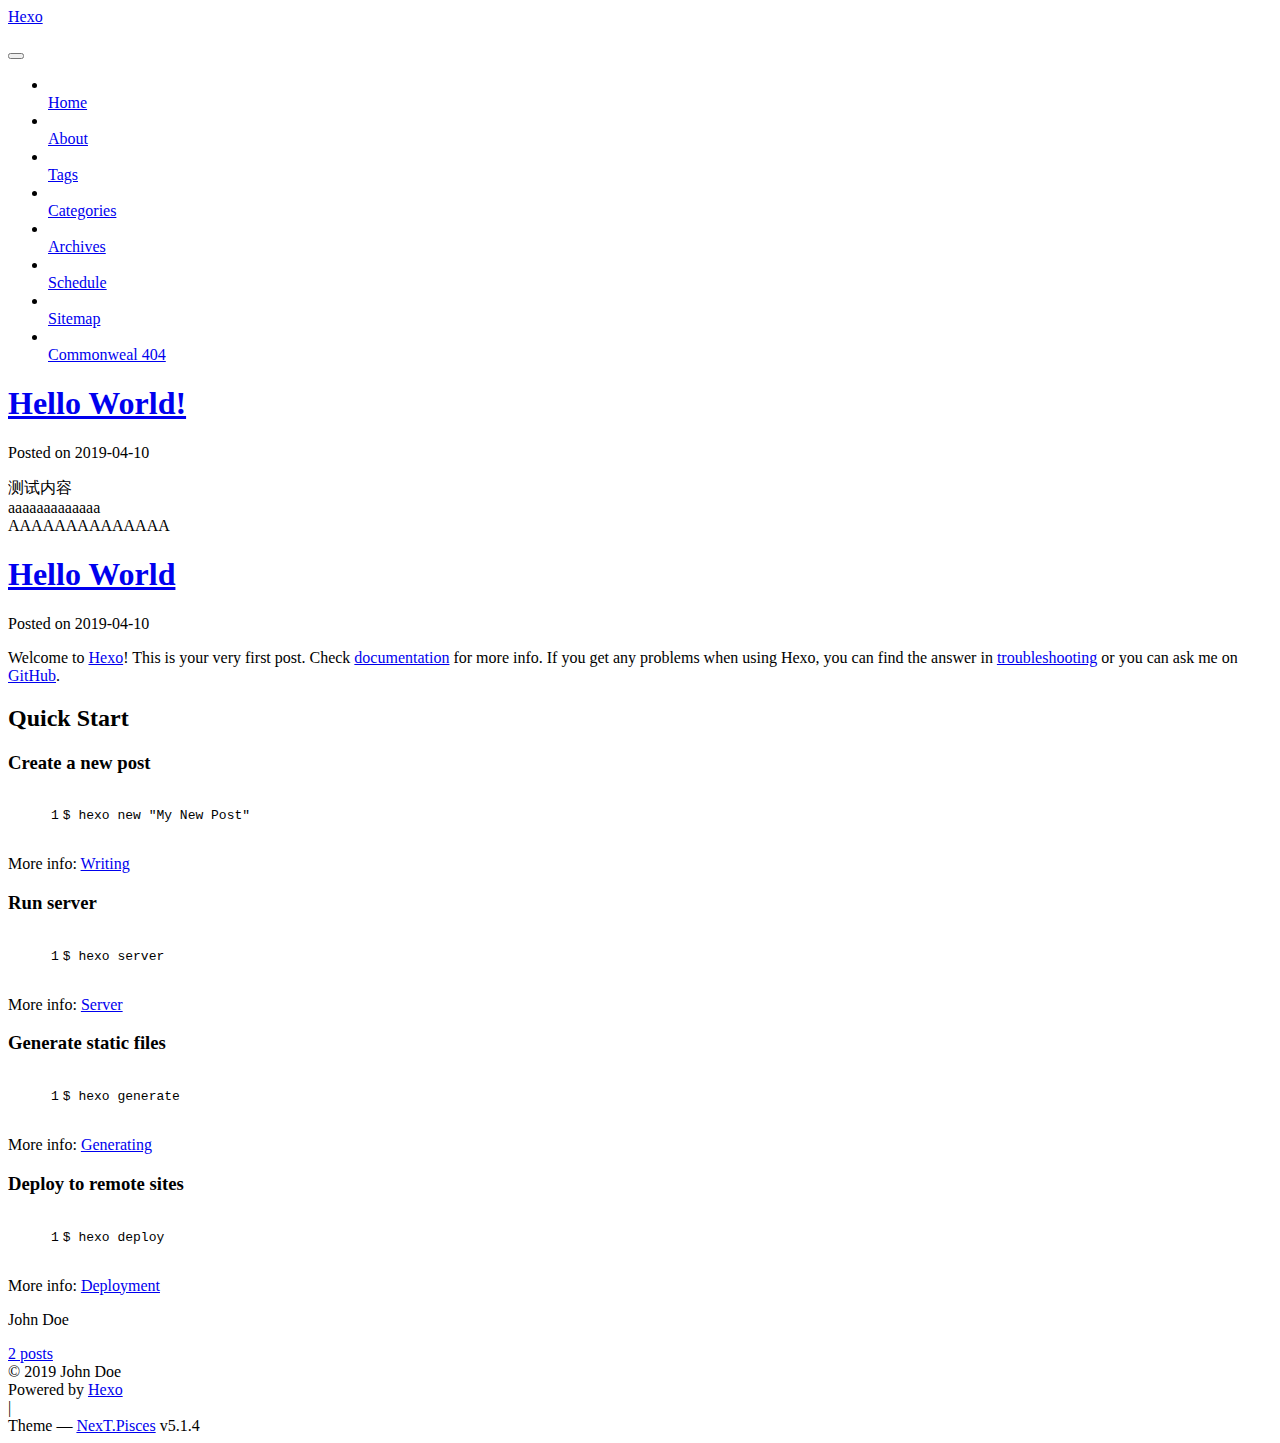
==== commit 75e45648: "Site updated: 2019-04-10 16:11:08" ====
--- a/index.html
+++ b/index.html
@@ -40,29 +40,29 @@
 
   
   
-  <link href="/lib/fancybox/source/jquery.fancybox.css?v=2.1.5" rel="stylesheet" type="text/css">
-
-
-
-
-
-
-
-<link href="/lib/font-awesome/css/font-awesome.min.css?v=4.6.2" rel="stylesheet" type="text/css">
-
-<link href="/css/main.css?v=5.1.4" rel="stylesheet" type="text/css">
-
-
-  <link rel="apple-touch-icon" sizes="180x180" href="/images/apple-touch-icon-next.png?v=5.1.4">
-
-
-  <link rel="icon" type="image/png" sizes="32x32" href="/images/favicon-32x32-next.png?v=5.1.4">
-
-
-  <link rel="icon" type="image/png" sizes="16x16" href="/images/favicon-16x16-next.png?v=5.1.4">
-
-
-  <link rel="mask-icon" href="/images/logo.svg?v=5.1.4" color="#222">
+  <link href="/xuanjian9.github.com/lib/fancybox/source/jquery.fancybox.css?v=2.1.5" rel="stylesheet" type="text/css">
+
+
+
+
+
+
+
+<link href="/xuanjian9.github.com/lib/font-awesome/css/font-awesome.min.css?v=4.6.2" rel="stylesheet" type="text/css">
+
+<link href="/xuanjian9.github.com/css/main.css?v=5.1.4" rel="stylesheet" type="text/css">
+
+
+  <link rel="apple-touch-icon" sizes="180x180" href="/xuanjian9.github.com/images/apple-touch-icon-next.png?v=5.1.4">
+
+
+  <link rel="icon" type="image/png" sizes="32x32" href="/xuanjian9.github.com/images/favicon-32x32-next.png?v=5.1.4">
+
+
+  <link rel="icon" type="image/png" sizes="16x16" href="/xuanjian9.github.com/images/favicon-16x16-next.png?v=5.1.4">
+
+
+  <link rel="mask-icon" href="/xuanjian9.github.com/images/logo.svg?v=5.1.4" color="#222">
 
 
 
@@ -92,7 +92,7 @@
 <script type="text/javascript" id="hexo.configurations">
   var NexT = window.NexT || {};
   var CONFIG = {
-    root: '/',
+    root: '/xuanjian9.github.com/',
     scheme: 'Pisces',
     version: '5.1.4',
     sidebar: {"position":"left","display":"post","offset":12,"b2t":false,"scrollpercent":false,"onmobile":false},
@@ -150,7 +150,7 @@
     
 
     <div class="custom-logo-site-title">
-      <a href="/" class="brand" rel="start">
+      <a href="/xuanjian9.github.com/" class="brand" rel="start">
         <span class="logo-line-before"><i></i></span>
         <span class="site-title">Hexo</span>
         <span class="logo-line-after"><i></i></span>
@@ -178,7 +178,7 @@
       
         
         <li class="menu-item menu-item-home">
-          <a href="/" rel="section">
+          <a href="/xuanjian9.github.com/" rel="section">
             
               <i class="menu-item-icon fa fa-fw fa-home"></i> <br>
             
@@ -188,7 +188,7 @@
       
         
         <li class="menu-item menu-item-about">
-          <a href="/about/" rel="section">
+          <a href="/xuanjian9.github.com/about/" rel="section">
             
               <i class="menu-item-icon fa fa-fw fa-user"></i> <br>
             
@@ -198,7 +198,7 @@
       
         
         <li class="menu-item menu-item-tags">
-          <a href="/tags/" rel="section">
+          <a href="/xuanjian9.github.com/tags/" rel="section">
             
               <i class="menu-item-icon fa fa-fw fa-tags"></i> <br>
             
@@ -208,7 +208,7 @@
       
         
         <li class="menu-item menu-item-categories">
-          <a href="/categories/" rel="section">
+          <a href="/xuanjian9.github.com/categories/" rel="section">
             
               <i class="menu-item-icon fa fa-fw fa-th"></i> <br>
             
@@ -218,7 +218,7 @@
       
         
         <li class="menu-item menu-item-archives">
-          <a href="/archives/" rel="section">
+          <a href="/xuanjian9.github.com/archives/" rel="section">
             
               <i class="menu-item-icon fa fa-fw fa-archive"></i> <br>
             
@@ -228,7 +228,7 @@
       
         
         <li class="menu-item menu-item-schedule">
-          <a href="/schedule/" rel="section">
+          <a href="/xuanjian9.github.com/schedule/" rel="section">
             
               <i class="menu-item-icon fa fa-fw fa-calendar"></i> <br>
             
@@ -238,7 +238,7 @@
       
         
         <li class="menu-item menu-item-sitemap">
-          <a href="/sitemap.xml" rel="section">
+          <a href="/xuanjian9.github.com/sitemap.xml" rel="section">
             
               <i class="menu-item-icon fa fa-fw fa-sitemap"></i> <br>
             
@@ -248,7 +248,7 @@
       
         
         <li class="menu-item menu-item-commonweal">
-          <a href="/404/" rel="section">
+          <a href="/xuanjian9.github.com/404/" rel="section">
             
               <i class="menu-item-icon fa fa-fw fa-heartbeat"></i> <br>
             
@@ -289,12 +289,12 @@
   
   
   <div class="post-block">
-    <link itemprop="mainEntityOfPage" href="http://yoursite.com/2019/04/10/Hello-World-0/">
+    <link itemprop="mainEntityOfPage" href="http://yoursite.com/xuanjian9.github.com/2019/04/10/Hello-World-0/">
 
     <span hidden itemprop="author" itemscope itemtype="http://schema.org/Person">
       <meta itemprop="name" content="John Doe">
       <meta itemprop="description" content>
-      <meta itemprop="image" content="/images/avatar.gif">
+      <meta itemprop="image" content="/xuanjian9.github.com/images/avatar.gif">
     </span>
 
     <span hidden itemprop="publisher" itemscope itemtype="http://schema.org/Organization">
@@ -308,7 +308,7 @@
         
           <h1 class="post-title" itemprop="name headline">
                 
-                <a class="post-title-link" href="/2019/04/10/Hello-World-0/" itemprop="url">Hello World!</a></h1>
+                <a class="post-title-link" href="/xuanjian9.github.com/2019/04/10/Hello-World-0/" itemprop="url">Hello World!</a></h1>
         
 
         <div class="post-meta">
@@ -409,12 +409,12 @@
   
   
   <div class="post-block">
-    <link itemprop="mainEntityOfPage" href="http://yoursite.com/2019/04/10/hello-world/">
+    <link itemprop="mainEntityOfPage" href="http://yoursite.com/xuanjian9.github.com/2019/04/10/hello-world/">
 
     <span hidden itemprop="author" itemscope itemtype="http://schema.org/Person">
       <meta itemprop="name" content="John Doe">
       <meta itemprop="description" content>
-      <meta itemprop="image" content="/images/avatar.gif">
+      <meta itemprop="image" content="/xuanjian9.github.com/images/avatar.gif">
     </span>
 
     <span hidden itemprop="publisher" itemscope itemtype="http://schema.org/Organization">
@@ -428,7 +428,7 @@
         
           <h1 class="post-title" itemprop="name headline">
                 
-                <a class="post-title-link" href="/2019/04/10/hello-world/" itemprop="url">Hello World</a></h1>
+                <a class="post-title-link" href="/xuanjian9.github.com/2019/04/10/hello-world/" itemprop="url">Hello World</a></h1>
         
 
         <div class="post-meta">
@@ -568,7 +568,7 @@
             
               <div class="site-state-item site-state-posts">
               
-                <a href="/archives/">
+                <a href="/xuanjian9.github.com/archives/">
               
                   <span class="site-state-item-count">2</span>
                   <span class="site-state-item-name">posts</span>
@@ -688,60 +688,60 @@
 
   
   
-    <script type="text/javascript" src="/lib/jquery/index.js?v=2.1.3"></script>
-  
-
-  
-  
-    <script type="text/javascript" src="/lib/fastclick/lib/fastclick.min.js?v=1.0.6"></script>
-  
-
-  
-  
-    <script type="text/javascript" src="/lib/jquery_lazyload/jquery.lazyload.js?v=1.9.7"></script>
-  
-
-  
-  
-    <script type="text/javascript" src="/lib/velocity/velocity.min.js?v=1.2.1"></script>
-  
-
-  
-  
-    <script type="text/javascript" src="/lib/velocity/velocity.ui.min.js?v=1.2.1"></script>
-  
-
-  
-  
-    <script type="text/javascript" src="/lib/fancybox/source/jquery.fancybox.pack.js?v=2.1.5"></script>
-  
-
-
-  
-
-
-  <script type="text/javascript" src="/js/src/utils.js?v=5.1.4"></script>
-
-  <script type="text/javascript" src="/js/src/motion.js?v=5.1.4"></script>
-
-
-
-  
-  
-
-
-  <script type="text/javascript" src="/js/src/affix.js?v=5.1.4"></script>
-
-  <script type="text/javascript" src="/js/src/schemes/pisces.js?v=5.1.4"></script>
-
-
-
-  
-
-  
-
-
-  <script type="text/javascript" src="/js/src/bootstrap.js?v=5.1.4"></script>
+    <script type="text/javascript" src="/xuanjian9.github.com/lib/jquery/index.js?v=2.1.3"></script>
+  
+
+  
+  
+    <script type="text/javascript" src="/xuanjian9.github.com/lib/fastclick/lib/fastclick.min.js?v=1.0.6"></script>
+  
+
+  
+  
+    <script type="text/javascript" src="/xuanjian9.github.com/lib/jquery_lazyload/jquery.lazyload.js?v=1.9.7"></script>
+  
+
+  
+  
+    <script type="text/javascript" src="/xuanjian9.github.com/lib/velocity/velocity.min.js?v=1.2.1"></script>
+  
+
+  
+  
+    <script type="text/javascript" src="/xuanjian9.github.com/lib/velocity/velocity.ui.min.js?v=1.2.1"></script>
+  
+
+  
+  
+    <script type="text/javascript" src="/xuanjian9.github.com/lib/fancybox/source/jquery.fancybox.pack.js?v=2.1.5"></script>
+  
+
+
+  
+
+
+  <script type="text/javascript" src="/xuanjian9.github.com/js/src/utils.js?v=5.1.4"></script>
+
+  <script type="text/javascript" src="/xuanjian9.github.com/js/src/motion.js?v=5.1.4"></script>
+
+
+
+  
+  
+
+
+  <script type="text/javascript" src="/xuanjian9.github.com/js/src/affix.js?v=5.1.4"></script>
+
+  <script type="text/javascript" src="/xuanjian9.github.com/js/src/schemes/pisces.js?v=5.1.4"></script>
+
+
+
+  
+
+  
+
+
+  <script type="text/javascript" src="/xuanjian9.github.com/js/src/bootstrap.js?v=5.1.4"></script>
 
 
 
